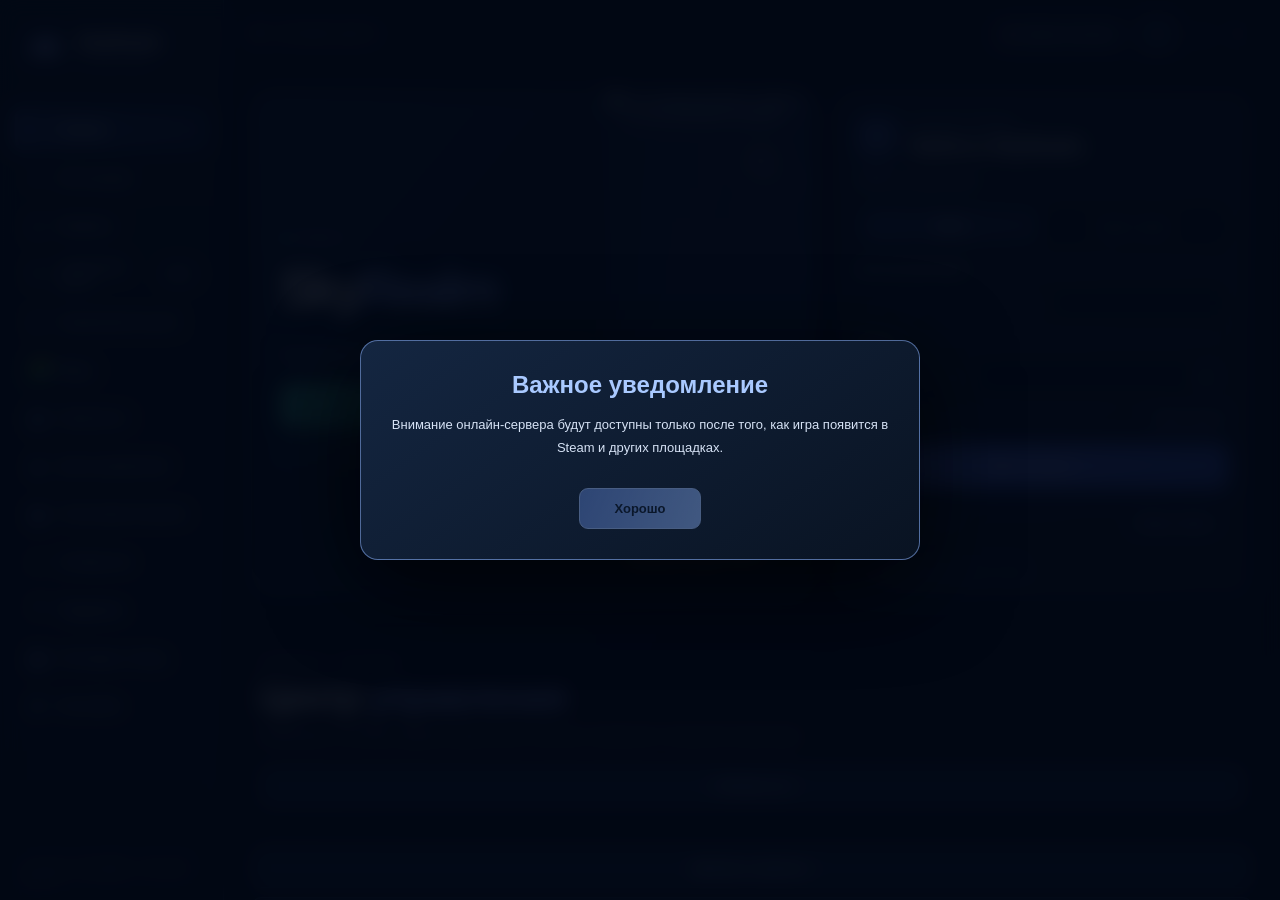
==== index.html @ 3ba3a5d1 "Update launcher UI version to 1.2.73" ====
<!doctype html>
<html lang="ru">
<head>
  <meta charset="utf-8">
  <meta name="viewport" content="width=device-width,initial-scale=1">
  <meta name="theme-color" content="#071225">
  <meta name="description" content="SkyRealm Launcher — регистрация, профиль игрока и новости фэнтези-проекта.">
  <title>SkyRealm — игровой центр</title>
  <link rel="stylesheet" href="style.css">
  <link rel="stylesheet" href="launcher-enhancements.css">
<style>#registration-nav[hidden]{display:none!important}</style>
</head>
<body>
<div class="window">
  <aside class="sidebar">
    <button class="brand" type="button" data-page="home" aria-label="SkyRealm — главная">
      <span class="brand-mark"><svg viewBox="0 0 64 52" aria-hidden="true"><path d="M4 42 23 7l10 18L43 4l17 38-17-12-10 13-10-14z" fill="currentColor"/><path d="m22 38 11-16 10 15-10-6z" fill="#b7cbff"/></svg></span>
      <span class="brand-copy"><span class="brand-name">SkyRealm</span><span class="brand-sub">LAUNCHER</span></span>
    </button>

    <nav class="nav" aria-label="Главное меню">
      <button class="nav-item active" data-page="home"><span class="nav-ico">⌂</span><span>Главная</span></button>
      <button class="nav-item" data-page="registration" id="registration-nav"><span class="nav-ico">＋</span><span>Регистрация</span></button>
      <button class="nav-item" data-page="profile"><span class="nav-ico">♙</span><span>Профиль</span></button>
      <button class="nav-item" data-page="competitive"><span class="nav-ico">⚔</span><span>Соревновательный</span></button>

      <button class="nav-item" data-page="mods"><span class="nav-ico">🧩</span><span>Моды</span></button>
      <button class="nav-item" data-page="community"><span class="nav-ico">♧</span><span>Сообщество</span></button>
      <button class="nav-item" data-page="support"><span class="nav-ico">?</span><span>Поддержка</span></button>
      <button class="nav-item" data-page="calendar"><span class="nav-ico">▦</span><span>Календарь наград</span></button>
      <button class="nav-item" data-page="settings"><span class="nav-ico">⚙</span><span>Настройки</span></button>
    </nav>

    <div class="sidebar-spacer"></div>
    <div class="side-version">SKYREALM <b>v1.2.73</b></div>
  </aside>

  <main class="main">
    <header class="topbar">
      <div class="crumb"><span class="crumb-mark">✦</span><span id="crumb-label">ИГРОВОЙ ЦЕНТР</span></div>
      <div class="top-actions">
        <a class="top-status" id="cloud-status-pill" href="https://jaaguprbfrzrcwuusher.supabase.co/functions/v1/skyrealm-auth?route=%2Fhealth" target="_blank" rel="noreferrer" title="Открыть проверку облачного сервера">
          <span class="status-dot status-checking" id="top-status-dot"></span><span id="top-status-label">Подключение…</span>
        </a>
        <button class="window-btn" id="minimize" title="Свернуть" aria-label="Свернуть">—</button>
        <button class="window-btn close" id="close" title="Закрыть" aria-label="Закрыть">×</button>
      </div>
    </header>

    <section class="page active" id="page-home">
      <section class="home-player-strip panel" id="home-player-strip" hidden><div class="home-player-avatar" id="home-player-avatar">✦</div><div class="home-player-identity"><small>ИГРОК SKYREALM</small><b id="home-player-name">Игрок</b></div><div class="home-player-time"><small>ВРЕМЯ В ИГРЕ</small><b id="home-player-playtime">0 ч</b></div><button class="home-player-open" type="button" data-page="profile">Профиль <span>→</span></button></section>

      <section class="home-top-grid">
        <article class="hero panel">
          <div class="hero-copy-panel">
            <div class="hero-kicker"><span class="live-dot"></span> SKYREALM</div>
            <div class="hero-title">Sky<span>Realm</span></div>
            
            <p class="hero-copy">Исследуй мир, строй поселения и сражайся с боссами.</p>
            
            <div class="hero-buttons">
              <button class="primary-btn play-button" id="play-game" type="button"><span class="play-button-icon">▶</span> Играть <span>→</span></button>
            </div>
            <div class="play-note" id="play-note"><span class="play-lock">◈</span> Файлы игры установятся автоматически при первом запуске.</div>
          </div>
          <div class="hero-art" aria-label="Пейзаж мира SkyRealm">
            <img src="realm.jpg" alt="Фэнтезийная долина, замок и путешественник на закате">
            <div class="art-vignette"></div>
            <div class="art-caption"><span class="art-caption-label">МИР 01</span><b>Первый рассвет</b><small>THE FIRST DAWN</small></div>
            <div class="art-orb orb-one"></div><div class="art-orb orb-two"></div>
          </div>
        </article>

        <article class="panel auth-panel" id="auth-panel">
          <div class="auth-panel-top">
            <div class="auth-icon"><svg viewBox="0 0 24 24" aria-hidden="true"><path d="M12 2.8 20 6v5.1c0 5-3.4 8.1-8 10.1-4.6-2-8-5.1-8-10.1V6z"/><path d="m8.5 12 2.2 2.2 4.8-5"/></svg></div>
            <div><div class="section-kicker">АККАУНТ ИГРОКА</div><h2 id="auth-title">Войти в SkyRealm</h2></div>
          </div>
          <p class="auth-intro" id="auth-intro">Войди или создай аккаунт.</p>
          <div class="auth-tabs" role="tablist" aria-label="Вход и регистрация">
            <button class="auth-tab active" data-auth="login" type="button" role="tab" aria-selected="true">Войти</button>
            <button class="auth-tab" data-auth="register" type="button" role="tab" aria-selected="false">Создать аккаунт</button>
          </div>

          <form id="auth-form" autocomplete="on">
            <label class="field-label" for="username" id="username-label">Почта или имя игрока</label>
            <div class="field-wrap"><span class="field-icon" aria-hidden="true">♙</span><input id="username" name="username" placeholder="Введите почту или логин" autocomplete="username" minlength="3" maxlength="254" required></div>

            <div id="email-field" class="hidden-field">
              <label class="field-label" for="email">Электронная почта</label>
              <div class="field-wrap"><span class="field-icon" aria-hidden="true">✉</span><input id="email" type="email" name="email" placeholder="name@example.com" autocomplete="email" maxlength="254"></div>
              <p class="field-hint">На эту почту придёт код подтверждения.</p>
            </div>

            <label class="field-label" for="password">Пароль</label>
            <div class="field-wrap"><span class="field-icon" aria-hidden="true">▣</span><input id="password" type="password" name="password" placeholder="Не менее 8 символов" autocomplete="current-password" minlength="8" maxlength="128" required><button class="show-pass" type="button" id="show-password" aria-label="Показать или скрыть пароль" title="Показать или скрыть пароль">◉</button></div>
            <div class="auth-options"><label class="check-wrap"><input type="checkbox" id="remember" checked><span class="check-custom"></span>Оставаться в системе</label><button class="text-btn" type="button" id="forgot">Забыли пароль?</button></div>
            <button class="primary-btn submit-btn" id="submit-auth" type="submit">Войти в аккаунт <span>→</span></button>
            <div class="auth-switch-hint" id="auth-switch-hint"><span>Впервые в SkyRealm?</span><button type="button" id="switch-auth">Создать аккаунт <span>→</span></button></div>
            <p class="auth-message" id="auth-message" role="status" aria-live="polite"></p>
          </form>

          <div class="verification-view" id="verification-view" hidden>
            <div class="verify-illustration">✉</div>
            <div class="section-kicker">ПОСЛЕДНИЙ ШАГ</div>
            <h3>Подтверди почту</h3>
            <p class="verify-copy" id="verification-description">Введи полный код из письма (сейчас 8 цифр).</p>
            <form id="verify-form" autocomplete="off">
              <label class="field-label" for="verification-code">Код подтверждения</label>
              <div class="field-wrap"><span class="field-icon" aria-hidden="true">⌁</span><input id="verification-code" name="code" type="text" inputmode="numeric" autocomplete="one-time-code" pattern="[0-9]{6,10}" minlength="6" maxlength="10" placeholder="12345678" required></div>
              <button class="primary-btn submit-btn verify-submit" type="submit">Подтвердить почту <span>→</span></button>
            </form>
            <button class="secondary-btn verify-resend" id="resend-code" type="button">Отправить код повторно</button>
            <button class="text-btn verify-back" id="back-to-register" type="button">← Назад к регистрации</button>
            <p class="auth-message" id="verification-message" role="status" aria-live="polite"></p>
          </div>

          <div class="profile-view" id="profile-view" hidden>
            <div class="profile-avatar">✦</div>
            <div class="section-kicker">ПРОФИЛЬ SKYREALM</div>
            <h3 id="profile-name">Игрок</h3>
            <p id="profile-email" class="verify-copy"></p>
            <div class="verified-badge"><span>✓</span> Почта подтверждена</div>
            <p class="profile-note">Твой аккаунт готов к будущим игровым приключениям.</p>
            <div class="profile-editor">
              <label class="field-label" for="profile-display-name">Отображаемое имя</label>
              <input id="profile-display-name" maxlength="24" placeholder="Имя игрока">
              <label class="field-label" for="profile-avatar">Аватар</label>
              <select id="profile-avatar"><option value="wanderer">Путник</option><option value="warrior">Воин</option><option value="mage">Маг</option><option value="ranger">Следопыт</option><option value="miner">Шахтёр</option><option value="farmer">Фермер</option></select>
              <label class="field-label" for="profile-bio">О себе</label>
              <textarea id="profile-bio" maxlength="160" rows="2" placeholder="Расскажи о себе (до 160 символов)"></textarea>
              <button class="secondary-btn" id="save-profile" type="button">Сохранить профиль</button>
              <p id="profile-save-message" class="auth-message" role="status"></p>
            </div>
            <div class="profile-stat-grid">
              <div><small>Уровень</small><b id="profile-level">1</b></div>
              <div><small>Опыт</small><b id="profile-xp">0</b></div>
              <div><small>В игре</small><b id="profile-playtime">0 ч</b></div>
              <div><small>Класс</small><b id="profile-class">Обычный</b></div>
            </div>
            <button class="secondary-btn" id="logout" type="button">Выйти из аккаунта</button>
          </div>
          <div class="verification-view" id="reset-password-view" hidden>
            <div class="verify-illustration">🔐</div>
            <div class="section-kicker">ВОССТАНОВЛЕНИЕ АККАУНТА</div>
            <h3>Придумай новый пароль</h3>
            <p class="verify-copy">Ссылка действительна ограниченное время. Не передавай её другим людям.</p>
            <form id="reset-password-form" autocomplete="on">
              <div id="reset-code-fields" hidden>
                <label class="field-label" for="reset-email">Электронная почта</label>
                <div class="field-wrap"><span class="field-icon" aria-hidden="true">✉</span><input id="reset-email" type="email" autocomplete="email" maxlength="254" placeholder="name@example.com"></div>
                <label class="field-label" for="reset-code">Код восстановления из письма</label>
                <div class="field-wrap"><span class="field-icon" aria-hidden="true">⌁</span><input id="reset-code" inputmode="numeric" autocomplete="one-time-code" pattern="[0-9]{6,10}" minlength="6" maxlength="10" placeholder="12345678"></div>
              </div>
              <label class="field-label" for="reset-password">Новый пароль</label>
              <div class="field-wrap"><span class="field-icon" aria-hidden="true">▣</span><input id="reset-password" name="new-password" type="password" autocomplete="new-password" minlength="8" maxlength="128" placeholder="Не менее 8 символов" required></div>
              <label class="field-label" for="reset-password-confirm">Повтори новый пароль</label>
              <div class="field-wrap"><span class="field-icon" aria-hidden="true">▣</span><input id="reset-password-confirm" name="confirm-password" type="password" autocomplete="new-password" minlength="8" maxlength="128" placeholder="Повтори пароль" required></div>
              <button class="primary-btn submit-btn" type="submit">Сохранить новый пароль <span>→</span></button>
            </form>
            <p class="auth-message" id="reset-password-message" role="status" aria-live="polite"></p>
            <button class="text-btn" id="cancel-password-reset" type="button">Вернуться ко входу</button>
          </div>
          <div class="auth-foot" id="auth-foot"><span class="shield">⬡</span> Не передавай пароль и код подтверждения другим людям.</div>
        </article>
      </section>
    </section>

        <section class="page inner-page" id="page-mods">
      <div class="page-heading"><div class="section-kicker">SKYREALM · МАСТЕРСКАЯ</div><h1>Каталог <span>модов</span></h1><p>41 встроенный мод SkyRealm и мастерская пользовательских скриптов. Нажми «Добавить в игру» — лаунчер запустит игру и откроет каталог на выбранном моде.</p></div>
      <div class="mods-launcher-note panel"><div class="mods-launcher-note-icon">🧩</div><div><b>41 встроенный мод готовы</b><p>Моды уже входят в игру. Отдельно скачивать архивы не нужно: лаунчер проверит и обновит игровые файлы перед запуском. Установка не меняет миры и сохранения.</p></div><button class="primary-btn" id="open-full-mod-catalog" type="button">Открыть каталог в игре →</button></div>
      <div class="mods-launcher-community panel"><div><b>Хочешь стать автором?</b><p>Напиши собственный мод на JavaScript или Python, проверь его и сохрани локально. Скрипт можно экспортировать в файл.</p></div><button class="primary-btn" id="create-own-mod" type="button">＋ Создать свой мод</button></div>
      <div class="launcher-mod-grid">
        <article class="launcher-mod-card"><div class="launcher-mod-icon">🧭</div><div class="launcher-mod-meta">ИССЛЕДОВАНИЕ · v1.0.0</div><h2>Око картографа</h2><p>Открывает больше территории вокруг персонажа на мини-карте.</p><small>Радиус открытия карты: с 3 до 5 блоков.</small><button class="secondary-btn" data-install-mod="cartographer" type="button">Добавить в игру →</button></article>
        <article class="launcher-mod-card"><div class="launcher-mod-icon">🎣</div><div class="launcher-mod-meta">РЕСУРСЫ · v1.0.0</div><h2>Мастер рыбалки</h2><p>Помогает быстрее ловить рыбу и повышает шанс редкой находки.</p><small>Быстрее поклёвка, больше шанс жемчуга и второй рыбы.</small><button class="secondary-btn" data-install-mod="angler" type="button">Добавить в игру →</button></article>
        <article class="launcher-mod-card"><div class="launcher-mod-icon">🌱</div><div class="launcher-mod-meta">ФЕРМЕРСТВО · v1.0.0</div><h2>Зелёный палец</h2><p>Ускоряет рост всех посаженных культур на грядках.</p><small>Рост урожая быстрее на 35%.</small><button class="secondary-btn" data-install-mod="green_thumb" type="button">Добавить в игру →</button></article>
        <article class="launcher-mod-card"><div class="launcher-mod-icon">⛏️</div><div class="launcher-mod-meta">ДОБЫЧА · v1.0.0</div><h2>Удача шахтёра</h2><p>Повышает шанс получить дополнительную единицу добытой руды.</p><small>Дополнительная руда выпадает чаще.</small><button class="secondary-btn" data-install-mod="miners_luck" type="button">Добавить в игру →</button></article>
        <article class="launcher-mod-card"><div class="launcher-mod-icon">🥫</div><div class="launcher-mod-meta">ВЫЖИВАНИЕ · v1.0.0</div><h2>Запасливый путешественник</h2><p>Учит героя экономнее расходовать запасы еды.</p><small>Голод уменьшается раз в 12 минут вместо 10.</small><button class="secondary-btn" data-install-mod="survivalist" type="button">Добавить в игру →</button></article>
        <article class="launcher-mod-card"><div class="launcher-mod-icon">🌟</div><div class="launcher-mod-meta">РАЗВИТИЕ · v1.0.0</div><h2>Путь мастера</h2><p>Открывает 13 веток развития персонажа с 10 уровнями в каждой.</p><small>До 130 улучшений и семь дополнительных специализаций.</small><button class="secondary-btn" data-install-mod="skill_expansion" type="button">Добавить в игру →</button></article>
        <article class="launcher-mod-card"><div class="launcher-mod-icon">☠️</div><div class="launcher-mod-meta">СЛОЖНОСТЬ · v1.0.0</div><h2>Жестокий мир</h2><p>Усиливает обычных монстров, ночные нападения и расход голода.</p><small>Враги крепче, быстрее и наносят больше урона.</small><button class="secondary-btn" data-install-mod="brutal_world" type="button">Добавить в игру →</button></article>
        <article class="launcher-mod-card"><div class="launcher-mod-icon">🌑</div><div class="launcher-mod-meta">СЛОЖНОСТЬ · v1.0.0</div><h2>Вечная кровавая луна</h2><p>Учащает ночные волны и повышает вероятность появления взрывных врагов.</p><small>Ночи опаснее, добыча с врагов скуднее.</small><button class="secondary-btn" data-install-mod="blood_moon" type="button">Добавить в игру →</button></article>
        <article class="launcher-mod-card"><div class="launcher-mod-icon">🗝️</div><div class="launcher-mod-meta">ИССЛЕДОВАНИЕ · v1.0.0</div><h2>Затерянные подземелья</h2><p>Расширяет Древние руины: хранители сильнее, а награды за комнаты богаче.</p><small>Бонус к урону в руинах и дополнительная добыча.</small><button class="secondary-btn" data-install-mod="lost_dungeons" type="button">Добавить в игру →</button></article>
        <article class="launcher-mod-card"><div class="launcher-mod-icon">☁️</div><div class="launcher-mod-meta">ИССЛЕДОВАНИЕ · v1.0.0</div><h2>Небесные острова</h2><p>Дарует ветровое благословение для путешествий по открытым областям.</p><small>Скорость передвижения вне помещений +12%.</small><button class="secondary-btn" data-install-mod="sky_islands" type="button">Добавить в игру →</button></article>
        <article class="launcher-mod-card"><div class="launcher-mod-icon">🏛️</div><div class="launcher-mod-meta">ИССЛЕДОВАНИЕ · v1.0.0</div><h2>Древние цивилизации</h2><p>Древние тайники становятся ценнее: находки из сундуков содержат больше золота.</p><small>На 25% больше золота из обычных сундуков.</small><button class="secondary-btn" data-install-mod="ancient_civs" type="button">Добавить в игру →</button></article>
        <article class="launcher-mod-card"><div class="launcher-mod-icon">🐚</div><div class="launcher-mod-meta">ИССЛЕДОВАНИЕ · v1.0.0</div><h2>Тайны океана</h2><p>Улучшает морские находки и рыбалку: больше шансов получить жемчуг и дополнительную рыбу.</p><small>Рыбалка быстрее, шанс жемчуга и двойного улова выше.</small><button class="secondary-btn" data-install-mod="ocean_depths" type="button">Добавить в игру →</button></article>
        <article class="launcher-mod-card"><div class="launcher-mod-icon">🐉</div><div class="launcher-mod-meta">БОССЫ · v1.0.0</div><h2>Повелители стихий</h2><p>Стихийные боссы дают дополнительную редкую награду после победы.</p><small>Дополнительные 50 золота и 2 кристалла за стихийного босса.</small><button class="secondary-btn" data-install-mod="elemental_lords" type="button">Добавить в игру →</button></article>
        <article class="launcher-mod-card"><div class="launcher-mod-icon">⚔️</div><div class="launcher-mod-meta">СНАРЯЖЕНИЕ · v1.0.0</div><h2>Легендарное снаряжение</h2><p>Оружие раскрывает скрытый потенциал и наносит больше урона.</p><small>Урон оружия +18%.</small><button class="secondary-btn" data-install-mod="legendary_gear" type="button">Добавить в игру →</button></article>
        <article class="launcher-mod-card"><div class="launcher-mod-icon">🎯</div><div class="launcher-mod-meta">ПРИКЛЮЧЕНИЯ · v1.0.0</div><h2>Охотники за головами</h2><p>За каждого побеждённого монстра выдаётся денежная награда и дополнительный опыт.</p><small>За убийство монстра: 1–4 золота и +20% опыта.</small><button class="secondary-btn" data-install-mod="bounty_hunter" type="button">Добавить в игру →</button></article>
        <article class="launcher-mod-card"><div class="launcher-mod-icon">🏟️</div><div class="launcher-mod-meta">БИТВЫ · v1.0.0</div><h2>Арена выживания</h2><p>Ночные волны становятся опаснее: враги появляются чаще и приходят большими группами.</p><small>Ночные волны чаще, лимит монстров +3.</small><button class="secondary-btn" data-install-mod="arena_survival" type="button">Добавить в игру →</button></article>
        <article class="launcher-mod-card"><div class="launcher-mod-icon">🏘️</div><div class="launcher-mod-meta">СТРОИТЕЛЬСТВО · v1.0.0</div><h2>Развитие поселений</h2><p>Улучшает награды за поручения жителей и помогает быстрее развивать деревни.</p><small>Награды за задания жителей +20%.</small><button class="secondary-btn" data-install-mod="settlement_builder" type="button">Добавить в игру →</button></article>
        <article class="launcher-mod-card"><div class="launcher-mod-icon">🏰</div><div class="launcher-mod-meta">СТРОИТЕЛЬСТВО · v1.0.0</div><h2>Архитектор</h2><p>Улучшает домашнюю инфраструктуру и восстановление героя в собственном доме.</p><small>Домашнее восстановление здоровья +50%.</small><button class="secondary-btn" data-install-mod="architect" type="button">Добавить в игру →</button></article>
        <article class="launcher-mod-card"><div class="launcher-mod-icon">🐺</div><div class="launcher-mod-meta">СПУТНИКИ · v1.0.0</div><h2>Верные спутники</h2><p>Усиливает приручённых животных: спутник наносит больше урона и лучше переносит битвы.</p><small>Урон спутника +50%.</small><button class="secondary-btn" data-install-mod="beast_companions" type="button">Добавить в игру →</button></article>
        <article class="launcher-mod-card"><div class="launcher-mod-icon">🐫</div><div class="launcher-mod-meta">ЭКОНОМИКА · v1.0.0</div><h2>Торговые караваны</h2><p>Торговцы предлагают скидки на покупки; учитываются репутация и торговая выгода.</p><small>Скидка 10% на покупки у торговцев.</small><button class="secondary-btn" data-install-mod="trade_caravans" type="button">Добавить в игру →</button></article>
        <article class="launcher-mod-card"><div class="launcher-mod-icon">📚</div><div class="launcher-mod-meta">МАГИЯ · v1.0.0</div><h2>Магическая академия</h2><p>Открывает обучение магическим школам и снижает стоимость заклинаний.</p><small>Стоимость заклинаний −20%.</small><button class="secondary-btn" data-install-mod="magic_academy" type="button">Добавить в игру →</button></article>
        <article class="launcher-mod-card"><div class="launcher-mod-icon">⚙️</div><div class="launcher-mod-meta">ТЕХНОЛОГИИ · v1.0.0</div><h2>Инженерный мир</h2><p>Инженерные знания помогают экономить материалы при создании печей.</p><small>Для создания печи нужно меньше камня и древесины.</small><button class="secondary-btn" data-install-mod="engineer_world" type="button">Добавить в игру →</button></article>
        <article class="launcher-mod-card"><div class="launcher-mod-icon">🏦</div><div class="launcher-mod-meta">ЭКОНОМИКА · v1.0.0</div><h2>Банковская система</h2><p>Накопительный счёт начисляет проценты от золота при наступлении нового игрового дня.</p><small>1% процентов от кошелька при каждом рассвете.</small><button class="secondary-btn" data-install-mod="banking" type="button">Добавить в игру →</button></article>
        <article class="launcher-mod-card"><div class="launcher-mod-icon">🌀</div><div class="launcher-mod-meta">НОВЫЕ МИРЫ · v1.0.0</div><h2>Параллельные измерения</h2><p>Межпространственные разломы иногда оставляют редкие кристаллы во время рассвета.</p><small>35% шанс получить межпространственный кристалл на рассвете.</small><button class="secondary-btn" data-install-mod="parallel_dimensions" type="button">Добавить в игру →</button></article>
        <article class="launcher-mod-card"><div class="launcher-mod-icon">🔮</div><div class="launcher-mod-meta">МАГИЯ · v1.0.0</div><h2>Полноценная магия</h2><p>Добавляет ману и четыре заклинания: Огненный шар, Ледяная буря, Цепная молния и Исцеляющий свет.</p><small>F — сменить заклинание · G — применить. Мана восстанавливается автоматически.</small><button class="secondary-btn" data-install-mod="full_magic" type="button">Добавить в игру →</button></article>
        <article class="launcher-mod-card"><div class="launcher-mod-icon">👟</div><div class="launcher-mod-meta">ПЕРЕДВИЖЕНИЕ · v1.0.0</div><h2>Сапоги ветра</h2><p>Дают герою небольшой бонус к скорости передвижения.</p><small>Бонус скорости +10%.</small><button class="secondary-btn" data-install-mod="swift_steps" type="button">Добавить в игру →</button></article>
        <article class="launcher-mod-card"><div class="launcher-mod-icon">🛡️</div><div class="launcher-mod-meta">ЗАЩИТА · v1.0.0</div><h2>Клятва стража</h2><p>Укрепляют героя против ударов монстров, ловушек и боссов.</p><small>Снижение получаемого урона +8 п.п.</small><button class="secondary-btn" data-install-mod="guardian_oath" type="button">Добавить в игру →</button></article>
        <article class="launcher-mod-card"><div class="launcher-mod-icon">🌿</div><div class="launcher-mod-meta">ЛЕЧЕНИЕ · v1.0.0</div><h2>Травник</h2><p>Усиливает лечебные смеси и бинты.</p><small>Зелья и бинты восстанавливают больше здоровья.</small><button class="secondary-btn" data-install-mod="herbalist" type="button">Добавить в игру →</button></article>
        <article class="launcher-mod-card"><div class="launcher-mod-icon">💧</div><div class="launcher-mod-meta">ВЫНОСЛИВОСТЬ · v1.0.0</div><h2>Глубокий запас сил</h2><p>Ускоряет восстановление выносливости после активных действий.</p><small>Восстановление выносливости +30%.</small><button class="secondary-btn" data-install-mod="deep_reserves" type="button">Добавить в игру →</button></article>
        <article class="launcher-mod-card"><div class="launcher-mod-icon">💠</div><div class="launcher-mod-meta">СОКРОВИЩА · v1.0.0</div><h2>Охотник за сокровищами</h2><p>Повышает шанс найти дополнительный кристалл в сундуках.</p><small>30% шанс дополнительного кристалла.</small><button class="secondary-btn" data-install-mod="treasure_hunter" type="button">Добавить в игру →</button></article>
        <article class="launcher-mod-card"><div class="launcher-mod-icon">🦴</div><div class="launcher-mod-meta">ДОБЫЧА · v1.0.0</div><h2>Собиратель трофеев</h2><p>Иногда приносит дополнительную награду после победы над обычным монстром.</p><small>25% шанс дополнительного трофея.</small><button class="secondary-btn" data-install-mod="scavenger" type="button">Добавить в игру →</button></article>
        <article class="launcher-mod-card"><div class="launcher-mod-icon">🎯</div><div class="launcher-mod-meta">СНАРЯЖЕНИЕ · v1.0.0</div><h2>Меткий копейщик</h2><p>Улучшает точность и силу молниеносного копья.</p><small>Урон копья +20%.</small><button class="secondary-btn" data-install-mod="marksman" type="button">Добавить в игру →</button></article>
        <article class="launcher-mod-card"><div class="launcher-mod-icon">🛏️</div><div class="launcher-mod-meta">ВОССТАНОВЛЕНИЕ · v1.0.0</div><h2>Уютный привал</h2><p>Ускоряет восстановление здоровья героя дома.</p><small>Домашнее восстановление +30%.</small><button class="secondary-btn" data-install-mod="restful_camp" type="button">Добавить в игру →</button></article>
        <article class="launcher-mod-card"><div class="launcher-mod-icon">💰</div><div class="launcher-mod-meta">ЭКОНОМИКА · v1.0.0</div><h2>Гильдия торговцев</h2><p>Повышает выручку от продажи товаров жителям.</p><small>Выручка от продажи +10%.</small><button class="secondary-btn" data-install-mod="merchant_guild" type="button">Добавить в игру →</button></article>
        <article class="launcher-mod-card"><div class="launcher-mod-icon">📖</div><div class="launcher-mod-meta">РАЗВИТИЕ · v1.0.0</div><h2>Учёный летописец</h2><p>Помогает быстрее получать опыт за исследование и задания.</p><small>Получаемый опыт +12%.</small><button class="secondary-btn" data-install-mod="scholar" type="button">Добавить в игру →</button></article>
        <article class="launcher-mod-card"><div class="launcher-mod-icon">🌲</div><div class="launcher-mod-meta">ПРОФЕССИИ · v1.0.0</div><h2>Гильдия лесорубов</h2><p>Профессиональная подготовка помогает получать больше древесины.</p><small>Дополнительно +2 древесины за дерево.</small><button class="secondary-btn" data-install-mod="forest_guild" type="button">Добавить в игру →</button></article>
        <article class="launcher-mod-card"><div class="launcher-mod-icon">🌾</div><div class="launcher-mod-meta">ФЕРМЕРСТВО · v1.0.0</div><h2>Севооборот</h2><p>Повышает отдачу от посаженных культур.</p><small>Урожайность +15%.</small><button class="secondary-btn" data-install-mod="crop_rotation" type="button">Добавить в игру →</button></article>
        <article class="launcher-mod-card"><div class="launcher-mod-icon">🛠️</div><div class="launcher-mod-meta">КРАФТ · v1.0.0</div><h2>Гильдия ремесленников</h2><p>Снижает расход материалов при создании предметов.</p><small>Стоимость рецептов −10%.</small><button class="secondary-btn" data-install-mod="artisan_guild" type="button">Добавить в игру →</button></article>
        <article class="launcher-mod-card"><div class="launcher-mod-icon">💎</div><div class="launcher-mod-meta">ШАХТЫ · v1.0.0</div><h2>Геологический сканер</h2><p>Помогает находить редкие жилы и дополнительную руду.</p><small>Шанс редкой и дополнительной руды выше.</small><button class="secondary-btn" data-install-mod="geology_scanner" type="button">Добавить в игру →</button></article>
        <article class="launcher-mod-card"><div class="launcher-mod-icon">🍲</div><div class="launcher-mod-meta">КУЛИНАРИЯ · v1.0.0</div><h2>Походная кухня</h2><p>Улучшает сытность приготовленной еды.</p><small>Жареное мясо восстанавливает ещё +5 голода.</small><button class="secondary-btn" data-install-mod="camp_kitchen" type="button">Добавить в игру →</button></article>
        <article class="launcher-mod-card"><div class="launcher-mod-icon">⚡</div><div class="launcher-mod-meta">ТЕХНОЛОГИИ · v1.0.0</div><h2>Энергетический резонанс</h2><p>Улучшает выработку энергии и работу топлива генераторов.</p><small>Эффективность энергии +20%.</small><button class="secondary-btn" data-install-mod="power_surge" type="button">Добавить в игру →</button></article>
      </div>
      <div class="mods-launcher-community panel"><div><b>Моды игроков</b><p>Загружай свои проверенные ZIP-релизы в общий каталог SkyRealm и скачивай работы других авторов. Публикация доступна после входа в аккаунт.</p></div><button class="secondary-btn" id="community-mods-refresh" type="button">Обновить каталог ↻</button></div>
      <section class="community-mods-panel panel" id="community-mods-panel">
        <div class="community-mods-heading"><div><div class="section-kicker">SKYREALM · СООБЩЕСТВО</div><h2>Общий каталог модов</h2><p>Моды доступны всем игрокам. Архивы проверяются перед публикацией; скачанный мод сначала распакуй и проверь в Studio.</p></div><span class="community-mods-count" id="community-mods-count">Загружаем…</span></div>
        <div class="community-mods-toolbar"><input id="community-mods-search" type="search" placeholder="Найти мод по названию…" maxlength="80"><select id="community-mods-category"><option value="">Все категории</option><option value="adventure">Приключения</option><option value="building">Строительство</option><option value="combat">Битвы</option><option value="interface">Интерфейс</option><option value="resources">Ресурсы</option><option value="other">Другое</option></select></div>
        <div class="community-mods-grid" id="community-mods-grid"><div class="community-mods-empty">Подключаемся к каталогу…</div></div>
        <form class="community-mods-upload" id="community-mods-upload">
          <div><b>Опубликовать свой мод</b><p>В Studio нажми «Экспорт проекта» и выбери ZIP. В архиве обязательно должны быть mod.json и главный файл скрипта.</p></div>
          <div class="community-mods-upload-row"><input id="community-mods-file" type="file" accept=".zip,application/zip" required><select id="community-mods-upload-category"><option value="other">Другое</option><option value="adventure">Приключения</option><option value="building">Строительство</option><option value="combat">Битвы</option><option value="interface">Интерфейс</option><option value="resources">Ресурсы</option></select><button class="primary-btn" id="community-mods-publish" type="submit">Опубликовать в общий каталог</button></div>
          <div class="community-mods-status" id="community-mods-status" role="status" aria-live="polite">Для публикации войди в аккаунт SkyRealm.</div>
        </form>
      </section>
    </section>

    <section class="page inner-page registration-page" id="page-registration">
      <div class="page-heading"><div class="section-kicker">АККАУНТ SKYREALM</div><h1>Регистрация и <span>вход</span></h1><p>Подключи существующий аккаунт или создай новый. Один аккаунт работает на ПК и телефоне.</p></div>
      <section class="panel" style="max-width:760px;margin:0 auto;padding:clamp(24px,5vw,42px);text-align:center">
        <div class="auth-icon" style="margin:0 auto 16px">✦</div>
        <h2 style="margin:0 0 10px">У вас есть аккаунт SkyRealm?</h2>
        <p style="color:var(--muted);line-height:1.6">Если уже регистрировались — войдите. Если аккаунта ещё нет — создайте его и подтвердите почту.</p>
        <div style="display:flex;justify-content:center;gap:12px;flex-wrap:wrap;margin-top:24px">
          <button class="primary-btn" id="registration-account-yes" type="button">Да, войти в аккаунт <span>→</span></button>
          <button class="secondary-btn" id="registration-account-no" type="button">Нет, создать аккаунт <span>＋</span></button>
        </div>
        <p class="auth-message" style="margin-top:18px">После успешного входа или подтверждения почты вкладка регистрации автоматически исчезнет.</p>
      </section>
    </section>

    <section class="page inner-page player-profile-page" id="page-profile"><div class="page-heading"><div class="section-kicker">ТВОЯ ИСТОРИЯ В SKYREALM</div><h1>Профиль <span>игрока</span></h1><p>Настрой имя и загрузи собственную аватарку. Изменения имени сохраняются в облачном аккаунте.</p></div><div class="player-profile-layout"><section class="player-profile-card panel"><div class="profile-preview-avatar" id="profile-page-avatar">✦</div><h2 id="profile-page-name">Игрок</h2><p id="profile-page-username">Профиль не загружен</p><label class="primary-btn profile-upload-btn" for="profile-avatar-file">Загрузить аватарку <span>↑</span></label><input id="profile-avatar-file" class="visually-hidden-file" type="file" accept="image/*"><button class="text-btn profile-avatar-remove" id="profile-avatar-remove" type="button">Убрать свою аватарку</button><p class="profile-upload-hint">Поддерживаются PNG, JPG, WEBP и другие изображения. Картинка автоматически уменьшается для быстрой загрузки.</p><p id="profile-avatar-message" class="auth-message" role="status"></p></section><section class="player-profile-details panel"><div class="section-kicker">ЛИЧНЫЕ ДАННЫЕ</div><label class="field-label" for="profile-page-display-name">Отображаемый ник</label><input id="profile-page-display-name" class="profile-page-input" maxlength="24" placeholder="Имя игрока"><label class="field-label" for="profile-page-bio">О себе</label><textarea id="profile-page-bio" class="profile-page-input" maxlength="160" rows="3" placeholder="Расскажи о себе"></textarea><div class="profile-page-stats"><div><small>Уровень</small><b id="profile-page-level">1</b></div><div><small>Опыт</small><b id="profile-page-xp">0</b></div><div><small>Время в игре</small><b id="profile-page-playtime">0 ч</b></div><div><small>Класс</small><b id="profile-page-class">Обычный</b></div></div><button class="primary-btn" id="save-player-profile" type="button">Сохранить изменения <span>→</span></button><p id="profile-page-message" class="auth-message" role="status"></p><button class="secondary-btn profile-logout" id="profile-page-logout" type="button">Выйти из аккаунта</button></section></div></section>
    <section class="page inner-page competitive-page" id="page-competitive">
      <div class="page-heading"><div class="section-kicker">ОТДЕЛЬНАЯ ВСЕЛЕННАЯ · PRIME LAUNCHER</div><h1>Соревновательный <span>режим</span></h1><p>Самостоятельный мир для будущих рейтинговых матчей, арен и сезонных соревнований. Он не связан с обычной игрой и её сохранениями.</p></div>
      <section class="competitive-hero panel">
        <div class="competitive-copy"><div class="competitive-live"><span></span> НОВЫЙ ИГРОВОЙ РЕЖИМ</div><h2>Твоя борьба за первое место начинается здесь</h2><p>Отдельный PrimeLauncher запускает собственную соревновательную сессию. Выбирай матчи 1×1, 2×2 или 3×3, рейтинг ELO либо тренировку против ботов. Онлайн-подбор пока отключён.</p><button class="primary-btn competitive-play" id="play-competitive" type="button"><span>↓</span> Скачать PrimeLauncher <b>↗</b></button><div class="competitive-launch-status" id="competitive-launch-status" role="status">Проверяем, установлен ли PrimeLauncher…</div></div>
        <div class="competitive-art"><div class="competitive-orbit orbit-a"></div><div class="competitive-orbit orbit-b"></div><div class="competitive-emblem">⚔</div><div class="competitive-art-label">PRIME<br><b>REALM</b></div></div>
      </section>
      <div class="competitive-feature-grid">
        <article class="competitive-feature panel"><span>▦</span><small>АРЕНА</small><b>190 × 190 блоков</b><p>Отдельная зелёная арена с текстурами земли и боевыми зонами.</p></article>
        <article class="competitive-feature panel"><span>♙</span><small>ПРОФИЛЬ</small><b>ELO и сохранения</b><p>Рейтинг, матчи, победы и история хранятся отдельно.</p></article>
        <article class="competitive-feature panel"><span>🏆</span><small>МАТЧИ</small><b>1×1 · 2×2 · 3×3</b><p>Рейтинговые матчи и тренировки против ботов.</p></article>
      </div>
      <div class="competitive-separation"><span>⬡</span><div><b>Полная изоляция от обычного SkyRealm</b><p>У режима отдельный исполняемый файл PrimeLauncher, отдельное окно, отдельный профиль WebView и отдельное хранилище мира.</p></div></div>
    </section>
    

<section class="page inner-page" id="page-community"><div class="page-heading"><div class="section-kicker">МЫ СОЗДАЁМ ЭТО ВМЕСТЕ</div><h1>Сообщество <span>SkyRealm</span></h1><p>Официальные страницы проекта для идей, ошибок и отслеживания обновлений.</p></div><div class="social-panel" id="social-panel">
  <div class="social-toolbar"><div><b>Игроки SkyRealm</b><small>Ищи друзей по игровому нику и управляй заявками.</small></div><label class="social-presence-control">Мой статус<select id="social-presence-select" aria-label="Мой статус"><option value="online">В сети</option><option value="away">Отошёл</option><option value="dnd">Не беспокоить</option></select></label><button class="secondary-btn" id="social-refresh" type="button">Обновить</button></div>
  <form id="social-search-form" class="social-search"><input id="social-search-input" minlength="3" maxlength="20" placeholder="Ник игрока" autocomplete="off"><button class="primary-btn" type="submit">Найти</button></form>
  <p id="social-message" class="auth-message" role="status"></p>
  <div class="social-columns"><section><h2>Результаты поиска</h2><div id="social-search-results" class="social-list"></div></section><section><h2>Друзья и заявки</h2><div id="social-friends-list" class="social-list"></div></section></div>
  <section class="social-invites"><div class="social-toolbar"><div><b>Приглашения в комнаты</b><small>Принимай приглашения друзей и заходи в их кооператив.</small></div><button class="secondary-btn" id="social-invites-refresh" type="button">Проверить</button></div><div id="social-invites-list" class="social-list"></div></section>
<section class="social-chat" id="social-chat" hidden><div class="social-toolbar"><div><b id="social-chat-title">Личные сообщения</b><small>Переписка доступна только подтверждённым друзьям.</small></div><button class="secondary-btn" id="social-chat-close" type="button">Закрыть чат</button></div><div id="social-chat-messages" class="social-chat-messages" aria-live="polite"></div><form id="social-chat-form" class="social-search"><input id="social-chat-input" maxlength="1000" placeholder="Напиши сообщение…" autocomplete="off"><button class="primary-btn" type="submit">Отправить</button></form></section>
<p class="social-footnote">Статус «в сети» обновляется по активности аккаунта. В карточке друга доступны чат и приглашение в активную комнату.</p>
</div><div class="community-grid"><article class="community-card"><div class="community-icon">⚒</div><h2>Сообщить об ошибке</h2><p>Опиши, что случилось, и приложи журнал или скриншот.</p><a class="community-link" href="https://github.com/kisia319-cell/SkyRealm-PC-Launcher/issues/new" target="_blank" rel="noreferrer">Создать обращение ↗</a></article><article class="community-card"><div class="community-icon">✧</div><h2>Предложить идею</h2><p>Расскажи, какие функции ты хочешь увидеть в игре или лаунчере.</p><a class="community-link" href="https://github.com/kisia319-cell/SkyRealm-PC-Launcher/issues/new" target="_blank" rel="noreferrer">Предложить функцию ↗</a></article><article class="community-card"><div class="community-icon">↗</div><h2>Обновления проекта</h2><p>Просматривай исходный код, коммиты и опубликованные сборки.</p><a class="community-link" href="https://github.com/kisia319-cell/SkyRealm-PC-Launcher/releases" target="_blank" rel="noreferrer">Все релизы ↗</a></article></div><a class="primary-btn news-register" href="https://github.com/kisia319-cell/SkyRealm-PC-Launcher" target="_blank" rel="noreferrer">Открыть репозиторий ↗</a></section>

<section class="page inner-page calendar-page" id="page-calendar">
  <div class="page-heading"><div><div class="section-kicker">SKYREALM · ЕЖЕДНЕВНЫЕ ПОДАРКИ</div><h1>Календарь <span>наград</span></h1><p>Заходи каждый день, забирай подарок и собирай серию входов. Календарь доступен прямо в лаунчере.</p></div></div>
  <section class="daily-rewards-panel">
    <div class="daily-rewards-top"><div><div class="section-kicker">ПОДАРОК КАЖДЫЙ ДЕНЬ</div><h2>Твои ежедневные награды</h2><p>Забирай жетоны лаунчера каждый день. За каждые 7 дней подряд начисляется +50 бонусных жетонов.</p></div><div class="daily-rewards-stats"><div><small>Баланс жетонов</small><b id="calendar-reward-balance">0</b></div><div><small>Дней подряд</small><b id="calendar-reward-streak">0</b></div></div></div>
    <div class="daily-reward-month-label" id="calendar-reward-month"></div>
    <div class="daily-reward-weekdays"><span>ПН</span><span>ВТ</span><span>СР</span><span>ЧТ</span><span>ПТ</span><span>СБ</span><span>ВС</span></div>
    <div class="daily-reward-grid" id="calendar-reward-days"></div>
    <div class="daily-rewards-claim-row"><div><b>Подарок за сегодняшний вход</b><p class="calendar-status" id="calendar-reward-status">Награда доступна один раз в сутки.</p></div><button class="primary-btn" id="calendar-claim-today" type="button">Забрать награду за сегодня</button></div>
  </section>
  <div class="page-heading calendar-events-heading"><div><div class="section-kicker">ТВОИ ПЛАНЫ</div><h2>События и игровые сессии</h2><p>Планируй испытания, встречи и личные события.</p></div></div>
  <div class="calendar-layout">
    <section class="calendar-panel"><div class="calendar-month-head"><button class="secondary-btn" id="calendar-prev" type="button">←</button><b id="calendar-month-label"></b><button class="secondary-btn" id="calendar-next" type="button">→</button></div><div class="calendar-weekdays"><span>Пн</span><span>Вт</span><span>Ср</span><span>Чт</span><span>Пт</span><span>Сб</span><span>Вс</span></div><div class="calendar-days" id="calendar-days"></div></section>
    <section class="calendar-panel"><h2>Добавить событие</h2><label class="calendar-field">Название<input id="calendar-event-title" maxlength="70" placeholder="Например, вечер кооператива"></label><label class="calendar-field">Дата<input id="calendar-event-date" type="date"></label><label class="calendar-field">Тип<select id="calendar-event-type"><option value="session">Игровая сессия</option><option value="challenge">Испытание</option><option value="update">Обновление</option><option value="community">Событие сообщества</option></select></label><button class="primary-btn" id="calendar-event-add" type="button">Добавить в календарь</button><p class="calendar-status" id="calendar-status" aria-live="polite"></p><div class="calendar-event-list" id="calendar-event-list"></div></section>
  </div>
</section>

<section class="page inner-page support-page" id="page-support">
  <div class="page-heading"><div><div class="section-kicker">SKYREALM · ПОМОЩЬ</div><h1>Центр <span>поддержки</span></h1><p>Свяжись со мной напрямую или отправь сообщение об ошибке. Контактные данные показаны прямо в этой вкладке.</p></div></div>
  <div class="support-grid">
    <article class="support-card"><b>Электронная почта</b><p>Для вопросов, сообщений об ошибках и предложений по SkyRealm.</p><a class="primary-btn" href="mailto:kisia319@gmail.com">Написать: kisia319@gmail.com</a></article>
    <article class="support-card"><b>Телефон</b><p>Контактный номер поддержки.</p><a class="secondary-btn" href="tel:+79962819878">Позвонить: +7 996 281 9878</a></article>
    <article class="support-card"><b>Сообщить об ошибке</b><p>Создай обращение на GitHub и приложи диагностический отчёт.</p><a class="secondary-btn" href="https://github.com/kisia319-cell/SkyRealm-PC-Launcher/issues/new" target="_blank" rel="noopener">Создать обращение ↗</a></article>
    <article class="support-card"><b>Обновления и инструкции</b><p>Исходный код проекта и последние версии лаунчера.</p><a class="secondary-btn" href="https://github.com/kisia319-cell/SkyRealm-PC-Launcher" target="_blank" rel="noopener">Репозиторий GitHub</a><a class="secondary-btn" href="https://github.com/kisia319-cell/SkyRealm-PC-Launcher/releases/latest" target="_blank" rel="noopener">Последний релиз</a></article>
  </div>
  <article class="support-card support-diagnostics"><b>Диагностический отчёт</b><p id="support-diagnostics-status">Отчёт содержит версии, состояние файлов и локальные показатели компьютера. Пароли и токены авторизации в него не включаются.</p><button class="primary-btn" id="support-copy-diagnostics" type="button">Скопировать отчёт</button></article>
</section>

<section class="page inner-page" id="page-settings"><div class="page-heading"><div class="section-kicker">ПОД ТЕБЯ</div><h1>Настройки <span>лаунчера</span></h1><p>Параметры интерфейса сохраняются на этом устройстве.</p></div><div class="settings-card"><div class="setting-row language-setting"><div><b id="language-title">Язык лаунчера</b><small id="language-subtitle">Выбери язык интерфейса. Доступны только два языка.</small></div><select id="language-select" aria-label="Язык лаунчера"><option value="ru">Русский</option><option value="en">English</option></select></div>
<div class="settings-subheading"><span class="settings-subheading-icon">▣</span><div><b id="game-display-title">Настройки игры</b><small id="game-display-subtitle">Эти параметры применяются к окну игры SkyRealm.</small></div></div>
<div class="setting-row"><div><b id="resolution-label">Разрешение экрана</b><small id="resolution-help">Формат и размер окна при запуске игры.</small></div><select id="screen-resolution-select" aria-label="Разрешение игры"><option value="1280x720">1280 × 720 · 16:9</option><option value="1600x900">1600 × 900 · 16:9</option><option value="1920x1080">1920 × 1080 · 16:9</option><option value="1280x960">1280 × 960 · 4:3</option><option value="1440x900">1440 × 900 · 16:10</option></select></div>
<div class="setting-row"><div><b id="window-mode-label">Режим окна</b><small id="window-mode-help">Выбери оконный режим или полный экран.</small></div><select id="window-mode-select" aria-label="Режим окна"><option value="windowed">Оконный</option><option value="fullscreen">Полноэкранный</option></select></div>
<div class="setting-row"><div><b id="quality-label">Качество графики</b><small id="quality-help">Меняет детализацию и нагрузку на компьютер.</small></div><select id="graphics-quality-select" aria-label="Качество графики"><option value="low">Низкое</option><option value="medium">Среднее</option><option value="high">Высокое</option></select></div>
<div class="setting-row install-folder-row"><div><b>Папка установки игры</b><small id="install-folder-path">По умолчанию: папка SkyRealm в AppData</small></div><div class="backup-actions"><button class="secondary-btn" id="select-install-folder" type="button">Выбрать папку</button><button class="secondary-btn" id="reset-install-folder" type="button">По умолчанию</button></div></div>
<div class="setting-row"><div><b>Ограничение FPS</b><small>Максимальная частота кадров игры.</small></div><select id="fps-limit-select" aria-label="Ограничение FPS"><option value="30">30 FPS</option><option value="60">60 FPS</option><option value="120">120 FPS</option><option value="144">144 FPS</option><option value="0">Без ограничений</option></select></div><div class="setting-row"><div><b>Вертикальная синхронизация (VSync)</b><small>Синхронизирует вывод кадров с экраном. При выключении используется низколатентный режим Canvas, если его поддерживает WebView.</small></div><label class="toggle"><input type="checkbox" id="vsync-toggle" checked><span></span></label></div>
<div class="settings-subheading"><span class="settings-subheading-icon">⌨</span><div><b>Управление</b><small>Переназначение клавиш движения и основных действий.</small></div></div>
<div class="setting-row"><div><b>Клавиши управления</b><small>Нажми на действие, затем выбери новую клавишу. Повторные назначения меняются местами.</small></div><button class="secondary-btn" id="reset-key-bindings" type="button">Сбросить</button></div>
<div class="key-bindings-grid" id="key-bindings-list"></div>
<div class="settings-subheading"><span class="settings-subheading-icon">♫</span><div><b>Звук и музыка</b><small>Отдельная громкость музыки и звуковых эффектов игры и лаунчера.</small></div></div>
<div class="setting-row"><div><b>Фоновая музыка лаунчера</b><small>Оригинальная спокойная мелодия в главном меню.</small></div><label class="toggle"><input type="checkbox" id="launcher-music-toggle"><span></span></label></div>
<div class="setting-row"><div><b>Громкость музыки</b><small>Громкость фоновой музыки и музыки игры.</small></div><input type="range" id="music-volume-range" min="0" max="100" step="5" value="35" aria-label="Громкость музыки"><output id="music-volume-value">35%</output></div>
<div class="setting-row"><div><b>Громкость звуков</b><small>Эффекты игры и звуки интерфейса лаунчера.</small></div><input type="range" id="sfx-volume-range" min="0" max="100" step="5" value="70" aria-label="Громкость звуков"><output id="sfx-volume-value">70%</output></div>
<div class="setting-row"><div><b>Звуки интерфейса</b><small>Короткий звук при нажатии кнопок лаунчера.</small></div><label class="toggle"><input type="checkbox" id="ui-sounds-toggle" checked><span></span></label></div>
<div class="settings-subheading"><span class="settings-subheading-icon">◐</span><div><b>Доступность и удобство</b><small>Масштаб текста, контрастность и анимации.</small></div></div>
<div class="setting-row"><div><b>Масштаб текста</b><small>Увеличивает элементы интерфейса лаунчера.</small></div><select id="launcher-scale-select" aria-label="Масштаб текста"><option value="85">85%</option><option value="100">100%</option><option value="115">115%</option><option value="130">130%</option></select></div>
<div class="setting-row"><div><b>Уменьшить анимации</b><small>Сокращает переходы и декоративные эффекты.</small></div><label class="toggle"><input type="checkbox" id="reduce-motion-toggle"><span></span></label></div>
<div class="setting-row"><div><b>Повышенная контрастность</b><small>Делает границы и текст заметнее.</small></div><label class="toggle"><input type="checkbox" id="high-contrast-toggle"><span></span></label></div>
<div class="setting-row"><div><b>Экономия ресурсов</b><small>Отключает часть декоративных фоновых эффектов.</small></div><label class="toggle"><input type="checkbox" id="performance-saver-toggle"><span></span></label></div>
<div class="settings-subheading"><span class="settings-subheading-icon">▣</span><div><b>Сохранения миров</b><small>Резервная копия локальных миров. Перед восстановлением закрой игру.</small></div></div>
<div class="setting-row"><div><b>Резервная копия миров</b><small>Создать архив или восстановить последний архив сохранений.</small></div><div class="backup-actions"><button class="secondary-btn" id="backup-worlds" type="button">Создать копию</button><button class="secondary-btn" id="restore-worlds" type="button">Восстановить</button></div></div>
<p id="backup-status" class="settings-note" role="status"></p>
<div class="settings-subheading"><span class="settings-subheading-icon">✦</span><div><b id="launcher-interface-title">Интерфейс лаунчера</b><small id="launcher-interface-subtitle">Внешний вид самого лаунчера.</small></div></div>
<div class="setting-row"><div><b id="effects-label">Эффекты интерфейса</b><small id="effects-help">Анимации и свечение панелей</small></div><label class="toggle"><input type="checkbox" id="effects-toggle" checked><span></span></label></div><div class="setting-row"><div><b id="compact-label">Компактный интерфейс</b><small id="compact-help">Уменьшить расстояния между элементами</small></div><label class="toggle"><input type="checkbox" id="compact-toggle"><span></span></label></div><div class="setting-row"><div><b id="greeting-label">Показывать приветствие</b><small id="greeting-help">Сообщение на главной странице</small></div><label class="toggle"><input type="checkbox" id="greeting-toggle" checked><span></span></label></div><div class="settings-subheading" id="staff-admin-heading" hidden><span class="settings-subheading-icon">♜</span><div><b>Администрирование аккаунта</b><small>Управление серверными ролями игроков. Доступ открывается только после проверки прав сервером.</small></div></div>
<section class="staff-admin-panel" id="staff-admin-panel" hidden aria-labelledby="staff-admin-heading">
  <div class="staff-admin-top">
    <div><div class="staff-admin-kicker">SKYREALM · STAFF ACCESS</div><h3>Привилегии игроков</h3><p id="staff-admin-account">Проверяем серверную роль…</p></div>
    <span class="staff-role-badge" id="staff-admin-role">АДМИНИСТРАТОР</span>
  </div>
  <div class="staff-admin-controls">
    <div><label for="staff-player-select">Игрок</label><select id="staff-player-select"><option value="">Загрузка списка…</option></select></div>
    <div class="staff-admin-grid">
      <div><label for="staff-role-select">Роль</label><select id="staff-role-select"><option value="moderator">Модератор</option><option value="admin">Администратор</option></select></div>
      <div><label for="staff-duration-select">Срок действия</label><select id="staff-duration-select"><option value="1d">1 день</option><option value="7d" selected>7 дней</option><option value="30d">30 дней</option><option value="permanent">Бессрочно</option></select></div>
    </div>
    <div class="staff-admin-actions">
      <button class="secondary-btn" id="staff-grant-role" type="button">Выдать роль</button>
      <button class="secondary-btn" id="staff-revoke-role" type="button">Снять роль</button>
      <button class="secondary-btn" id="staff-refresh-players" type="button">Обновить список</button>
    </div>
  </div>
  <div class="staff-admin-subheading">Игроки и текущие привилегии</div>
  <div class="staff-player-list" id="staff-player-list"><p>Игроки появятся после проверки серверного доступа.</p></div>
  <div class="staff-public-grants">
    <span><b>Открытая выдача ролей</b><small>Разрешить пользователям запрашивать или получать доступные роли. Изменение сохраняется на сервере и применяется только после подтверждения.</small></span>
    <label class="toggle" aria-label="Открытая выдача ролей"><input type="checkbox" id="staff-public-grants-toggle"><span></span></label>
  </div>
  <div class="staff-admin-status" id="staff-admin-status" role="status" aria-live="polite"></div>
</section>
<div class="settings-subheading"><span class="settings-subheading-icon">♜</span><div><b id="admin-tools-heading">Дополнительные возможности</b><small id="admin-tools-subheading">Настройка доступности инструментов администратора в игре.</small></div></div><div class="setting-row"><div><b id="admin-tools-label">Режим администратора</b><small id="admin-tools-help">Показывать кнопку админ-панели в главном меню игры. Изменение применяется при следующем запуске.</small></div><label class="toggle"><input type="checkbox" id="admin-tools-toggle"><span></span></label></div><div class="setting-row"><div><b id="moderator-tools-label">Режим модератора</b><small id="moderator-tools-help">Включить инструменты модератора в игре. Локальные баны не действуют на сетевых игроков.</small></div><label class="toggle"><input type="checkbox" id="moderator-tools-toggle"><span></span></label></div><div class="settings-note" id="settings-note">Настройки игры применяются при следующем запуске. В самой игре их также можно изменить через Esc → Настройки.</div><div class="diagnostics-actions"><button class="secondary-btn" id="check-game-files" type="button">Проверить файлы игры</button><button class="secondary-btn" id="open-game-folder" type="button">Открыть папку игры ↗</button><button class="secondary-btn" id="open-update-log" type="button">Открыть журнал обновлений ↗</button></div><div class="diagnostics-result" id="diagnostics-result" role="status" aria-live="polite">Диагностика проверит основные файлы и версию игры. Она не удаляет сохранения.</div><button class="secondary-btn" id="open-data-folder" type="button">Открыть папку игры и сохранений ↗</button><button class="outline-btn settings-back" data-page="home" type="button">Вернуться на главную <span>→</span></button></div></section>

    <div class="toast" id="toast" role="status" aria-live="polite"></div>
  </main>

  <div class="game-update-overlay" id="game-update-overlay" hidden role="dialog" aria-modal="true" aria-labelledby="game-update-title">
    <div class="game-update-dialog">
      <div class="game-update-icon">✦</div><div class="game-update-kicker">SKYREALM · ОБНОВЛЕНИЕ</div>
      <h2 id="game-update-title">Внимание! Вышло обновление игры</h2>
      <p>Доступна новая версия <b id="game-update-version">—</b>. Сейчас установлена версия <span id="game-update-current">—</span>.</p>
      <p>Хотите скачать и установить обновление перед запуском?</p>
      <div class="game-update-actions"><button class="game-update-yes" id="game-update-yes" type="button">Да</button><button class="game-update-no" id="game-update-no" type="button">Нет</button></div>
    </div>
  </div>
  <div class="install-overlay" id="install-overlay" hidden role="dialog" aria-modal="true" aria-labelledby="install-title">
    <div class="install-dialog">
      <div class="install-topline"><span class="install-logo">✦</span><span class="install-kicker" id="install-kicker">SKYREALM GAME CLIENT</span><span class="install-version">v0.2.0</span></div>
      <h2 id="install-title">Готовим твой мир к запуску</h2>
      <p id="install-description">Проверяем установку и готовим файлы игры для первого запуска.</p>
      <div class="install-progress-heading"><span id="install-stage">Загрузка: проверка файлов…</span><b id="install-percent">0%</b></div>
      <div class="install-progress-track"><div class="install-progress-fill" id="install-progress-fill"></div><div class="install-progress-glow"></div></div>
      <div class="install-progress-meta"><span class="install-dot"></span><span id="install-detail">Подготавливаем папку игры</span><span class="install-spinner" aria-hidden="true"></span></div>
      <div class="install-file-list"><span id="install-file-1">✓ Проверка версии</span><span id="install-file-2">◌ Установка карты</span><span id="install-file-3">◌ Подготовка персонажа</span></div>
      <p class="install-footnote" id="install-footnote">Первый запуск устанавливает лёгкий игровой пакет на этот компьютер. Интернет нужен только для аккаунта и будущих обновлений.</p>
      <button class="install-cancel" id="install-cancel" type="button">Отмена</button>
    </div>
  </div>
</div>
<link rel="stylesheet" href="community-mods.css">
<script src="config.js"></script>
<script src="app.js"></script>
<script src="launcher-enhancements.js"></script>
<script src="community-mods.js"></script>
</body>
</html>
---- style.css ----
:root{color-scheme:dark;--bg:#070d19;--bg2:#0a1424;--panel:#0e1b2d;--panel2:#101f34;--line:#263953;--line-soft:#8ba8d018;--text:#edf3ff;--muted:#92a7c6;--muted2:#6f86a9;--blue:#5879f6;--blue2:#83a4ff;--cyan:#72d6ce;--success:#70e0b5;--warn:#f0c879;--danger:#ff9cae;--radius:18px}
*{box-sizing:border-box}html{scroll-behavior:smooth}body{margin:0;background:radial-gradient(ellipse at 60% -20%,#1c32604d,transparent 48%),var(--bg);font-family:Inter,"Segoe UI",Arial,sans-serif;color:var(--text);font-size:13px;overflow:hidden}button,input{font:inherit}button,a{-webkit-tap-highlight-color:transparent}button{cursor:pointer}button:disabled{opacity:.55;cursor:not-allowed}a{color:inherit;text-decoration:none}.window{width:100%;height:100vh;min-height:620px;display:flex;overflow:hidden;background:linear-gradient(145deg,#08111f,#060c17 65%)}.sidebar{width:224px;flex:0 0 224px;display:flex;flex-direction:column;padding:21px 14px 16px;background:linear-gradient(180deg,#0b1728,#08111e);border-right:1px solid #22334d;position:relative;z-index:2}.brand{width:100%;display:flex;align-items:center;gap:11px;border:0;background:transparent;color:inherit;text-align:left;padding:7px 9px 23px;margin-bottom:16px;border-bottom:1px solid var(--line-soft)}.brand-mark{width:43px;height:40px;display:grid;place-items:center;color:#92afff;filter:drop-shadow(0 0 15px #678aff3b);flex:none}.brand-mark svg{width:41px}.brand-copy,.brand-name,.brand-sub{display:block}.brand-name{font-size:19px;font-weight:850;letter-spacing:-.8px}.brand-sub{font-size:9px;color:#8fa8d7;letter-spacing:3.4px;margin-top:3px}.sidebar-label{font-size:9px;font-weight:800;letter-spacing:2px;color:#576f92;padding:7px 12px 11px}.nav{display:grid;gap:5px}.nav-item{height:43px;display:flex;align-items:center;gap:11px;border:1px solid transparent;background:transparent;padding:0 12px;border-radius:10px;color:#9db1d0;text-align:left;transition:background .16s,border-color .16s,color .16s}.nav-item:hover{background:#182a43;color:#e5edff}.nav-item.active{color:#f2f6ff;background:linear-gradient(100deg,#213a68,#16294b);border-color:#3a5b951e;box-shadow:inset 3px 0 #82a1ff}.nav-ico{width:20px;text-align:center;font-size:20px;color:#8da9e7}.nav-item span:nth-child(2){flex:1;font-size:12px;font-weight:600}.nav-badge{font-size:9px;color:#d6e2ff;border:1px solid #4c68a1;border-radius:6px;padding:2px 6px}.nav-soon{font-size:7px;letter-spacing:.7px;color:#6f85a6}.sidebar-spacer{flex:1;min-height:25px}.sidebar-status{display:flex;align-items:flex-start;gap:10px;padding:12px 11px;border:1px solid #273a541d;background:#0e1d30;border-radius:11px;margin-bottom:9px}.sidebar-status b,.sidebar-status small{display:block}.sidebar-status b{font-size:10px;color:#c2d3ee;line-height:1.4}.sidebar-status small{font-size:9px;color:#738bab;margin-top:3px}.status-dot,.live-dot{display:inline-block;width:8px;height:8px;border-radius:50%;background:var(--success);box-shadow:0 0 12px #70e0b545;flex:none}.status-checking{background:var(--warn);box-shadow:0 0 12px #f0c87945}.status-offline{background:#ff8799;box-shadow:0 0 12px #ff879945}.status-online{background:var(--success);box-shadow:0 0 12px #70e0b545}.sidebar-help{display:flex;align-items:center;gap:9px;border:0;background:transparent;color:#8ca3c7;padding:11px;font-size:11px;text-align:left;border-radius:8px}.sidebar-help:hover{background:#15253a;color:#eff4ff}.sidebar-help span{display:grid;place-items:center;border:1px solid #4e668c;border-radius:50%;width:18px;height:18px;font-size:11px}.side-version{margin:14px 10px 0;color:#667fa2;font-size:9px;letter-spacing:1.2px}.side-version b{color:#99b2dc;font-weight:700}.main{flex:1;min-width:0;overflow:auto;scroll-behavior:smooth;padding:0 28px 20px;scrollbar-width:thin;scrollbar-color:#304769 transparent}.topbar{height:69px;display:flex;justify-content:space-between;align-items:center;gap:18px;border-bottom:1px solid #8ba8d014;position:sticky;top:0;z-index:5;background:#08111feF;backdrop-filter:blur(16px)}.crumb{display:flex;align-items:center;gap:10px;font-size:9px;font-weight:850;letter-spacing:1.8px;color:#7e94b5}.crumb-mark{color:#89a4ff;font-size:15px}.top-actions{display:flex;align-items:center;gap:10px}.top-status{display:flex;align-items:center;gap:8px;background:#0d1d2e;border:1px solid #28425b;border-radius:999px;padding:9px 12px;color:#b0c5e1;font-size:10px;white-space:nowrap}.top-status:hover{border-color:#526ba0;color:#eaf0ff}.top-status .status-dot{width:7px;height:7px}.top-create{height:36px;border:1px solid #6487ff7a;background:linear-gradient(135deg,#5779f7,#3459cf);border-radius:9px;padding:0 14px;color:white;font-weight:800;font-size:11px;box-shadow:0 6px 18px #2e4fc72e;transition:transform .16s,filter .16s}.top-create:hover,.primary-btn:hover:not(:disabled){filter:brightness(1.08);transform:translateY(-1px)}.top-create span{font-size:15px;margin-right:4px}.window-btn{width:28px;height:28px;border-radius:7px;border:1px solid transparent;background:transparent;color:#7387a6;font-size:18px;display:grid;place-items:center}.window-btn:hover{background:#1a2b42;color:white}.window-btn.close:hover{background:#8c2944;color:white}.page{display:none;padding-top:23px;animation:fadein .25s ease}.page.active{display:block}.home-intro{margin-bottom:17px}.eyebrow,.section-kicker{font-size:9px;letter-spacing:1.8px;color:#85a1d5;font-weight:850}.eyebrow{display:flex;align-items:center;gap:7px}.eyebrow-spark{color:#9eb5ff;font-size:13px}.home-intro h1{font-size:22px;letter-spacing:-.7px;line-height:1.25;margin:8px 0 6px;font-weight:780}.home-intro h1 span{color:#92adff}.home-intro p{font-size:11px;color:#90a7c7;margin:0;line-height:1.65}.home-top-grid{display:grid;grid-template-columns:minmax(0,1.24fr) minmax(360px,.92fr);gap:17px;align-items:stretch}.panel{background:linear-gradient(142deg,#101f33eF,#0b1627f9);border:1px solid #2c4260;border-radius:var(--radius);box-shadow:0 18px 50px #02071342;min-width:0}.hero{min-height:505px;overflow:hidden;display:grid;grid-template-columns:minmax(0,1fr) 37%;position:relative;background:linear-gradient(130deg,#10243e,#0a1629 75%)}.hero-copy-panel{padding:30px 14px 25px 27px;display:flex;flex-direction:column;align-items:flex-start;justify-content:center;position:relative;z-index:1}.hero-kicker{display:flex;align-items:center;gap:8px;font-size:8px;letter-spacing:1.15px;color:#9eb5d9;font-weight:850}.hero-kicker .live-dot{width:6px;height:6px}.hero-title{font-size:clamp(42px,4vw,62px);font-weight:900;line-height:1;letter-spacing:-3.6px;margin:21px 0 12px;color:#f4f7ff;text-shadow:0 7px 40px #0005}.hero-title span{color:#91adff}.hero-tagline{font-size:10px;letter-spacing:3px;color:#c5d5f2;font-weight:800}.hero-copy{max-width:385px;font-size:12px;line-height:1.8;color:#b1c2dd;margin:17px 0 18px}.feature-row{display:flex;flex-wrap:wrap;gap:7px;margin-bottom:23px}.feature-row span{border:1px solid #3b53742e;background:#dce8ff09;padding:7px 9px;border-radius:7px;color:#bdcce5;font-size:9px}.hero-buttons{display:flex;align-items:center;gap:9px;flex-wrap:wrap;width:100%}.primary-btn,.secondary-btn,.ghost-btn,.outline-btn{display:inline-flex;justify-content:center;align-items:center;gap:7px;border-radius:9px;transition:transform .16s,background .16s,border-color .16s,filter .16s}.primary-btn{min-height:43px;border:1px solid #7591ff80;background:linear-gradient(135deg,#5a7bf8,#385ed4);padding:0 17px;color:white;font-size:11px;font-weight:850;box-shadow:0 8px 24px #2d4dc52c}.primary-btn span{font-size:16px}.hero-cta{min-width:172px}.ghost-btn{background:#07111f73;border:1px solid #4d6386;color:#a8bcda;min-height:42px;padding:0 12px;font-size:10px}.ghost-btn:hover{border-color:#7593d7;color:white}.ghost-btn b{color:#eaf0ff}.play-note{font-size:9px;color:#7288aa;line-height:1.5;margin-top:21px;max-width:330px}.play-lock{color:#8da8ec;margin-right:4px}.hero-art{position:relative;min-width:0;overflow:hidden;background:#172747}.hero-art img{display:block;width:100%;height:100%;min-height:505px;object-fit:cover;object-position:51% center;filter:saturate(.84) contrast(1.03)}.art-vignette{position:absolute;inset:0;background:linear-gradient(90deg,#0c1a2a58,transparent 33%),linear-gradient(0deg,#06101de8,transparent 42%),linear-gradient(180deg,#0713231c,transparent)}.art-caption{position:absolute;left:17px;right:12px;bottom:20px;display:grid;gap:5px;text-shadow:0 3px 18px #000b}.art-caption-label{font-size:8px;letter-spacing:2px;color:#b2caff}.art-caption b{font-size:18px;letter-spacing:-.5px}.art-caption small{font-size:8px;letter-spacing:2px;color:#c3d0e6}.art-orb{position:absolute;border-radius:50%;pointer-events:none;border:1px solid #d0dcff21}.orb-one{height:78px;width:78px;right:-24px;top:18%;box-shadow:0 0 35px #a3b9ff1c}.orb-two{height:34px;width:34px;right:18%;top:10%;background:#ffdaa51d;filter:blur(1px)}.auth-panel{padding:24px 23px 18px;display:flex;flex-direction:column;align-self:stretch}.auth-panel-top{display:flex;align-items:center;gap:12px}.auth-icon{width:43px;height:43px;border-radius:13px;background:linear-gradient(145deg,#334e9d,#142b50);border:1px solid #7e9bff38;display:grid;place-items:center;flex:none;box-shadow:0 8px 24px #1f3c8238}.auth-icon svg{width:23px;fill:none;stroke:#bdcfff;stroke-width:1.5;stroke-linecap:round;stroke-linejoin:round}.auth-panel h2{font-size:20px;letter-spacing:-.6px;margin:5px 0 0}.auth-intro{color:#8ea5c8;font-size:10px;line-height:1.6;margin:13px 0 16px}.auth-tabs{display:grid;grid-template-columns:1fr 1fr;background:#07111f;border:1px solid #243953;border-radius:10px;padding:4px;margin-bottom:17px;gap:4px}.auth-tab{min-height:32px;border:1px solid transparent;background:transparent;border-radius:7px;color:#7f96b8;font-size:10px;font-weight:800;transition:background .15s,color .15s}.auth-tab:hover{color:#dbe6fc}.auth-tab.active{background:linear-gradient(135deg,#203865,#192a4b);border-color:#4666a149;color:#f3f6ff;box-shadow:0 4px 15px #02081344}.field-label{display:block;font-size:10px;color:#bdcce3;font-weight:750;margin:0 0 7px}.field-wrap{display:flex;align-items:center;gap:9px;min-width:0;height:42px;border:1px solid #2a4160;background:#081423;border-radius:9px;padding:0 11px;transition:border .15s,box-shadow .15s;margin-bottom:13px}.field-wrap:focus-within{border-color:#7897fd;box-shadow:0 0 0 3px #5478f51b}.field-icon{color:#7896d7;font-size:16px;flex:none}.field-wrap input{width:100%;min-width:0;border:0;outline:0;background:transparent;color:#e9f1ff;font-size:11px;padding:0}.field-wrap input::placeholder{color:#627a9d}.field-wrap input:-webkit-autofill{-webkit-text-fill-color:#e9f1ff;box-shadow:0 0 0 1000px #081423 inset}.show-pass{border:0;background:transparent;color:#8099c1;font-size:15px;padding:4px;flex:none}.show-pass:hover{color:white}.hidden-field{display:none}.field-hint{font-size:9px;color:#7288a7;margin:-8px 0 13px 1px}.auth-options{display:flex;align-items:center;justify-content:space-between;gap:10px;margin:1px 0 16px}.check-wrap{display:flex;align-items:center;gap:7px;color:#8198b9;font-size:9px;cursor:pointer}.check-wrap input{accent-color:#7291fa;width:13px;height:13px;margin:0}.check-custom{display:none}.text-btn{border:0;background:transparent;color:#95b2ff;padding:4px 0;font-size:9px;font-weight:700}.text-btn:hover{color:#d5e1ff;text-decoration:underline}.submit-btn{width:100%;min-height:44px;font-size:11px}.submit-btn:focus-visible,.top-create:focus-visible,.primary-btn:focus-visible,button:focus-visible,a:focus-visible{outline:2px solid #a6bdff;outline-offset:3px}.auth-switch-hint{margin-top:13px;border-top:1px solid #ffffff0d;padding-top:12px;display:flex;align-items:center;justify-content:space-between;gap:8px;flex-wrap:wrap}.auth-switch-hint>span{font-size:10px;color:#8298b8}.auth-switch-hint button{border:0;background:transparent;color:#a4bcff;font-size:10px;font-weight:850;cursor:pointer;padding:4px 0}.auth-switch-hint button:hover{text-decoration:underline}.auth-message{font-size:10px;line-height:1.6;margin:10px 0 0;min-height:0;color:#a0b6d6;overflow-wrap:anywhere}.auth-message.error,#verification-message.error{color:var(--danger)}.auth-message.success,#verification-message.success{color:#9fe1d3}.auth-foot{border-top:1px solid #ffffff0d;padding-top:11px;display:flex;align-items:flex-start;gap:7px;margin-top:auto;font-size:9px;color:#7288aa;line-height:1.55}.shield{color:#7c9bff}.verification-view,.profile-view{padding:6px 0 3px;text-align:left;animation:fadein .22s ease}.verify-illustration,.profile-avatar{width:53px;height:53px;border-radius:16px;background:linear-gradient(140deg,#334fa5,#142b54);border:1px solid #7e9bff3b;box-shadow:0 9px 30px #1d3b8833;display:grid;place-items:center;color:#dfe8ff;font-size:26px;margin:2px auto 15px}.verification-view .section-kicker,.profile-view .section-kicker{text-align:center}.verification-view h3,.profile-view h3{font-size:20px;letter-spacing:-.5px;text-align:center;margin:9px 0 7px;color:#edf3ff}.verify-copy{margin:0 auto 16px;max-width:310px;text-align:center;color:#98adce;font-size:10px;line-height:1.7;overflow-wrap:anywhere}.verification-view form{margin-top:13px}#verification-code{letter-spacing:8px;text-align:center;font-size:20px;font-weight:800;padding-left:47px}.verify-submit{margin-top:2px}.verify-resend{margin-top:10px}.secondary-btn{width:100%;min-height:40px;border:1px solid #304b70;background:#142641;color:#c7d7f2;padding:0 14px;font-size:10px;font-weight:800}.secondary-btn:hover{border-color:#6685c1;background:#1a3150}.verify-back{display:block;margin:11px auto 0}.verified-badge{display:flex;align-items:center;justify-content:center;gap:7px;color:#9ee8d8;background:#0b2b30;border:1px solid #2e77724c;border-radius:9px;padding:10px 12px;font-size:10px;font-weight:700;margin:16px 0}.verified-badge span{width:16px;height:16px;display:grid;place-items:center;border-radius:50%;background:#28665e;color:#d8fff5}.profile-note{text-align:center;color:#849abd;font-size:10px;line-height:1.7;margin:13px 8px 17px}.profile-view #logout{margin-top:4px}.steps-section{margin-top:25px}.section-heading{display:flex;justify-content:space-between;align-items:end;gap:12px;margin:0 2px 12px}.section-heading h2{font-size:18px;margin:5px 0 0;letter-spacing:-.5px}.heading-note{font-size:9px;color:#748bb0}.steps-grid{display:grid;grid-template-columns:repeat(3,minmax(0,1fr));gap:12px}.step-card{position:relative;padding:18px 17px 15px;min-height:176px;border:1px solid #263c58;border-radius:14px;background:linear-gradient(145deg,#0e1b2d,#0a1423);overflow:hidden}.step-number{position:absolute;right:14px;top:10px;color:#667fa6;font-size:9px;letter-spacing:1.4px}.step-icon{display:grid;place-items:center;width:35px;height:35px;border:1px solid #405a872c;border-radius:10px;background:#1c3152;color:#a8beff;font-size:18px;margin-bottom:13px}.step-card h3{font-size:12px;margin:0 0 7px}.step-card p{font-size:10px;line-height:1.65;color:#8da3c4;margin:0 0 11px;max-width:270px}.step-link{border:0;background:transparent;color:#9ab4ff;padding:0;font-size:9px;font-weight:800;text-align:left}.step-link span{font-size:13px;margin-left:3px}.step-link:hover{color:#e4ebff}.dashboard-grid{display:grid;grid-template-columns:minmax(0,1.25fr) minmax(300px,.75fr);gap:17px;margin-top:18px}.news-panel,.status-panel{padding:20px}.panel-head{display:flex;justify-content:space-between;align-items:center;gap:12px;margin-bottom:13px}.panel-head h2{font-size:17px;letter-spacing:-.5px;margin:5px 0 0}.panel-symbol{display:grid;place-items:center;width:34px;height:34px;border-radius:10px;background:#172947;color:#9bb5f6;font-size:18px}.link-btn{border:0;background:transparent;color:#9db7ff;font-size:10px;font-weight:800;white-space:nowrap}.link-btn span{font-size:14px;margin-left:4px}.news-item{width:100%;display:flex;align-items:center;text-align:left;gap:12px;padding:11px 0;border:0;border-bottom:1px solid #ffffff0b;background:transparent;color:inherit;cursor:pointer;border-radius:8px}.news-item:last-of-type{border-bottom:0}.news-item:hover .news-arrow{opacity:1;transform:translateX(0)}.news-thumb{height:65px;width:76px;flex:none;border-radius:10px;background:#172c4c;position:relative;overflow:hidden}.news-thumb img{width:100%;height:100%;object-fit:cover;object-position:center}.thumb-two img{object-position:75% center;filter:hue-rotate(22deg) saturate(.8)}.news-thumb:after{content:'';position:absolute;inset:0;background:linear-gradient(130deg,#27437120,#111a3e65)}.news-text{flex:1;min-width:0;display:grid;gap:4px}.news-text b{font-size:11px;letter-spacing:-.2px}.news-text>span:last-child{color:#91a5c6;font-size:10px;line-height:1.5}.news-meta{font-size:8px;letter-spacing:1.1px;color:#809ac5;font-weight:850}.news-meta span{color:#5b79ba;margin:0 3px}.news-arrow{font-size:17px;color:#89a9ff;opacity:.4;transition:.2s}.news-footer{display:flex;align-items:center;gap:8px;color:#7189ab;font-size:9px;line-height:1.6;margin-top:12px}.news-footer .live-dot{width:6px;height:6px}.service-row{display:flex;align-items:flex-start;gap:10px;background:#0a2230;border:1px solid #2e6b6830;border-radius:10px;padding:13px;margin:15px 0}.service-row .status-dot{margin-top:3px}.service-row b,.service-row small{display:block}.service-row b{font-size:10px;color:#d4e8f0}.service-row small{font-size:9px;line-height:1.5;color:#8daabd;margin-top:4px}.sys-row{display:grid;grid-template-columns:17px minmax(90px,1fr) auto;align-items:center;gap:7px;padding:11px 0;border-bottom:1px solid #90add00b;font-size:10px;color:#8fa5c6}.sys-icon{color:#7d9bdf;font-size:14px}.sys-row b{font-size:9px;font-weight:750;color:#ccd9f1;text-align:right}.muted-value{color:#e1c58b!important}.outline-link{margin-top:16px;height:39px;width:100%;border:1px solid #354f76;background:#101f34;border-radius:9px;color:#a8c2ff;font-size:10px;font-weight:800;display:flex;align-items:center;justify-content:center;gap:8px}.outline-link:hover{background:#182d4a;border-color:#6d86c5}.main-footer{display:flex;align-items:center;justify-content:space-between;gap:14px;padding:18px 1px 20px;margin-top:22px;border-top:1px solid var(--line);color:#6f85a7}.footer-brand{display:flex;align-items:center;gap:9px;min-width:190px}.footer-logo{height:35px;width:35px;border-radius:10px;background:linear-gradient(140deg,#5577ef,#172b5a);display:grid;place-items:center;color:#dfe8ff;font-size:19px;font-weight:850}.footer-brand b,.footer-brand span{display:block}.footer-brand b{font-size:11px;color:#cddcf6}.footer-brand span{font-size:9px;margin-top:3px}.footer-center{font-size:8px;letter-spacing:1px;text-align:center}.footer-center span{color:#5c7bdd;margin:0 6px}.footer-link{border:0;background:transparent;color:#9ab4f2;font-size:9px;font-weight:800}.footer-link span{margin-left:4px}.page-heading{padding:35px 8px 26px;border-bottom:1px solid var(--line)}.page-heading h1{font-size:36px;letter-spacing:-1.6px;margin:10px 0 8px}.page-heading h1 span{color:#8da7ff}.page-heading p{color:#91a7c8;margin:0;font-size:12px;line-height:1.6}.content-cards{display:grid;grid-template-columns:repeat(2,minmax(0,1fr));gap:18px;padding:25px 0}.story-card{overflow:hidden;border:1px solid var(--line);border-radius:16px;background:linear-gradient(140deg,#0d1b30,#091324)}.story-image{height:210px;position:relative;overflow:hidden;background:#172b4a}.story-image img{width:100%;height:100%;object-fit:cover;object-position:center 45%;display:block}.story-image:after{content:'';position:absolute;inset:0;background:linear-gradient(0deg,#091324d9,transparent 80%)}.story-image span{position:absolute;z-index:1;right:18px;top:14px;font-size:11px;letter-spacing:2px;color:#d1ddff}.story-b img{object-position:75% center;filter:saturate(.85)}.story-body{padding:22px}.story-body h2{font-size:20px;margin:9px 0}.story-body p{font-size:11px;line-height:1.8;color:#98adcc}.story-tag,.muted-tag{display:inline-block;margin-top:8px;border:1px solid #344b70;border-radius:5px;padding:5px 7px;color:#8ba7ea;font-size:8px;letter-spacing:1px;font-weight:800}.faq-section{max-width:850px;padding:12px 0 22px}.faq-section h2{font-size:22px;margin:8px 0 15px}.faq-section details{border:1px solid #263b57;background:#0c192a;border-radius:10px;padding:13px 15px;margin-bottom:8px}.faq-section summary{font-size:11px;font-weight:750;cursor:pointer;color:#d9e5fb}.faq-section details p{font-size:11px;line-height:1.8;color:#96abc9;margin:11px 0 2px}.news-register{margin:0 0 25px;min-width:200px}.coming-card{margin:32px 0;border:1px solid var(--line);background:linear-gradient(130deg,#101f36,#0a1527);border-radius:18px;padding:50px 28px;text-align:center;max-width:720px}.coming-orb{width:70px;height:70px;border-radius:22px;background:linear-gradient(140deg,#425fd4,#152a53);display:grid;place-items:center;font-size:30px;color:#dbe3ff;margin:0 auto 23px;box-shadow:0 15px 45px #3859ce33}.coming-card h2{font-size:23px;margin:12px 0}.coming-card p{color:#8ea5c7;line-height:1.8;margin:0 auto 23px;max-width:410px}.coming-card .secondary-btn{max-width:220px;margin:0 auto}.community-grid{display:grid;grid-template-columns:repeat(3,minmax(0,1fr));gap:17px;padding:25px 0}.community-card{border:1px solid var(--line);border-radius:15px;background:linear-gradient(145deg,#10203a,#0a1526);padding:25px}.community-icon{font-size:29px;color:#88a5ff}.community-card h2{font-size:16px;margin:18px 0 7px}.community-card p{font-size:11px;color:#90a6c7;line-height:1.7;min-height:57px}.settings-card{margin:25px 0;max-width:750px;padding:10px 25px 25px;border:1px solid var(--line);border-radius:16px;background:linear-gradient(140deg,#0e1c30,#091426)}.setting-row{display:flex;justify-content:space-between;align-items:center;gap:20px;padding:21px 0;border-bottom:1px solid var(--line)}.setting-row b,.setting-row small{display:block}.setting-row b{font-size:12px}.setting-row small{font-size:10px;color:#8198ba;margin-top:5px}.toggle{width:37px;height:21px;position:relative;flex:none}.toggle input{opacity:0;width:0;height:0}.toggle span{position:absolute;inset:0;background:#1a2b45;border:1px solid #3a506f;border-radius:20px;cursor:pointer;transition:.2s}.toggle span:before{content:'';position:absolute;width:13px;height:13px;left:3px;top:3px;border-radius:50%;background:#8195b5;transition:.2s}.toggle input:checked+span{background:#395bc2;border-color:#7192ff}.toggle input:checked+span:before{transform:translateX(16px);background:#fff}.settings-note{font-size:10px;color:#7188aa;line-height:1.7;margin:17px 0}.settings-back{max-width:235px}.toast{position:fixed;right:28px;bottom:25px;z-index:20;max-width:390px;padding:13px 17px;border:1px solid #46669c;background:#101f36;border-radius:10px;box-shadow:0 10px 40px #0007;color:#e0eaff;font-size:11px;line-height:1.6;opacity:0;transform:translateY(8px);pointer-events:none;transition:.23s}.toast.show{opacity:1;transform:none}.compact .step-card{min-height:155px}.no-effects *{animation:none!important;transition:none!important}[hidden]{display:none!important}
@keyframes fadein{from{opacity:0;transform:translateY(4px)}to{opacity:1;transform:none}}
@media(max-width:1260px){.sidebar{width:200px;flex-basis:200px}.main{padding:0 20px 18px}.home-top-grid{grid-template-columns:minmax(0,1.1fr) minmax(340px,.9fr)}.hero{grid-template-columns:minmax(0,1fr) 32%;}.hero-copy-panel{padding-left:22px}.hero-title{font-size:47px}.auth-panel{padding:21px 19px}.feature-row{gap:5px}.feature-row span{padding:6px 7px}.hero-copy{font-size:11px}.steps-grid{gap:9px}}
@media(max-width:1050px){body{overflow:auto}.window{height:auto;min-height:100vh;overflow:visible}.sidebar{width:76px;flex-basis:76px;padding:17px 9px;position:sticky;top:0;height:100vh}.brand{padding:5px 0 20px;justify-content:center}.brand-copy,.sidebar-label,.nav-item span:not(.nav-ico),.sidebar-status div,.side-version{display:none}.nav-item{justify-content:center;padding:0}.nav-ico{font-size:21px}.sidebar-status{justify-content:center;padding:12px 5px}.sidebar-status .status-dot{margin:0}.sidebar-help{justify-content:center;padding:10px 0;font-size:0}.sidebar-help span{display:grid}.main{overflow:visible;padding:0 16px 20px}.topbar{height:62px;position:relative}.home-top-grid{grid-template-columns:1fr}.hero{min-height:460px;grid-template-columns:minmax(0,1fr) 36%}.hero-art img{min-height:460px}.auth-panel{max-width:none}.dashboard-grid{grid-template-columns:1fr 1fr}.steps-grid{grid-template-columns:repeat(3,minmax(0,1fr))}}
@media(max-width:700px){.main{padding:0 12px 17px}.topbar{height:58px;gap:9px}.crumb{font-size:8px;letter-spacing:1px}.top-status{padding:8px 9px;font-size:0}.top-status .status-dot{margin-right:0}.top-create{padding:0 9px;font-size:9px}.window-btn{width:24px}.home-intro h1{font-size:20px}.hero{grid-template-columns:1fr;min-height:0}.hero-copy-panel{padding:26px 22px 25px}.hero-title{font-size:53px}.hero-art{height:210px;grid-row:1}.hero-art img{min-height:210px;object-position:center 52%}.art-caption{bottom:13px}.hero-copy{max-width:none}.dashboard-grid,.steps-grid,.content-cards,.community-grid{grid-template-columns:1fr}.step-card{min-height:0}.step-card p{max-width:none}.steps-grid{gap:9px}.section-heading{align-items:flex-start;flex-direction:column}.heading-note{display:none}.auth-panel{padding:21px 17px 17px}.main-footer{flex-wrap:wrap}.footer-center{display:none}.footer-brand{min-width:auto}.page-heading{padding:29px 2px 22px}.page-heading h1{font-size:31px}.story-image{height:175px}.settings-card{padding:9px 16px 20px}.auth-switch-hint{align-items:flex-start;flex-direction:column}.home-top-grid{gap:12px}}
@media(max-width:420px){.sidebar{width:57px;flex-basis:57px}.brand-mark,.brand-mark svg{width:34px}.nav-item{height:40px}.main{padding-left:9px;padding-right:9px}.top-create{max-width:115px;white-space:nowrap}.hero-title{font-size:47px;letter-spacing:-2.7px}.hero-buttons{align-items:stretch;flex-direction:column}.hero-buttons button{width:100%}.auth-options{align-items:flex-start}.feature-row span{font-size:8px}}
@media(prefers-reduced-motion:reduce){*,*::before,*::after{scroll-behavior:auto!important;animation-duration:.01ms!important;transition-duration:.01ms!important}}

/* SkyRealm 2D game launch controls and installer panel */
.play-button{min-width:124px;min-height:43px;background:linear-gradient(135deg,#44c8a4,#218d83);border-color:#7df0d178;box-shadow:0 8px 28px #2db99b2b;color:#061c28;font-weight:900}
.play-button:hover:not(:disabled){filter:brightness(1.08);transform:translateY(-1px);box-shadow:0 10px 30px #2db99b44}
.play-button .play-button-icon{display:grid;place-items:center;width:20px;height:20px;border-radius:6px;background:#052e3b18;font-size:10px}
.play-note{max-width:360px}
.language-setting select{min-width:142px;height:39px;padding:0 34px 0 12px;border:1px solid #385174;border-radius:9px;color:#e5edff;background:#0b192b;font:inherit;font-weight:700;outline:none;cursor:pointer}
.language-setting select:focus{border-color:#84a1ff;box-shadow:0 0 0 3px #547bff25}
.language-setting option{background:#0b192b;color:#e5edff}
.install-overlay{position:fixed;inset:0;z-index:1000;display:grid;place-items:center;padding:22px;background:rgba(2,7,17,.78);backdrop-filter:blur(14px);animation:fadein .2s ease}
.install-dialog{position:relative;width:min(560px,100%);padding:31px 34px 25px;border:1px solid #5d78ad72;border-radius:22px;background:radial-gradient(ellipse at 80% 0%,#304b824d,transparent 48%),linear-gradient(145deg,#14243a,#091423 74%);box-shadow:0 35px 110px #000b,0 0 0 1px #b0c8ff0a inset;overflow:hidden}
.install-dialog:before{content:"";position:absolute;left:-80px;top:-130px;width:260px;height:260px;border-radius:50%;background:#6b91ff12;filter:blur(5px);pointer-events:none}
.install-topline{position:relative;display:flex;align-items:center;gap:10px;margin-bottom:25px}
.install-logo{display:grid;place-items:center;width:42px;height:42px;border:1px solid #8ba7ff3d;border-radius:13px;background:linear-gradient(135deg,#5e7df3,#182e58);font-size:23px;color:#dbe5ff;box-shadow:0 8px 24px #4e6fe533}
.install-kicker{font-size:9px;font-weight:900;letter-spacing:2.2px;color:#9bb6ff}
.install-version{margin-left:auto;padding:5px 8px;border:1px solid #354b6d;border-radius:7px;color:#748cb1;font-size:9px;letter-spacing:1px}
.install-dialog h2{position:relative;margin:0 0 8px;color:#f3f6ff;font-size:26px;letter-spacing:-.8px}
.install-dialog>p{position:relative;margin:0;color:#9cafcc;font-size:11px;line-height:1.75}
.install-progress-heading{display:flex;align-items:center;justify-content:space-between;gap:16px;margin:27px 0 10px;font-size:10px;color:#bfd0ed}
.install-progress-heading b{font-size:15px;letter-spacing:.3px;color:#9bc0ff;font-variant-numeric:tabular-nums}
.install-progress-track{position:relative;height:11px;border:1px solid #30496f;border-radius:20px;background:#071322;overflow:hidden;box-shadow:inset 0 2px 5px #0008}
.install-progress-fill{position:relative;z-index:1;width:0;height:100%;border-radius:20px;background:linear-gradient(90deg,#5c7cf0,#8ab6ff 52%,#57d9c0);box-shadow:0 0 18px #658bff70;transition:width .3s ease}
.install-progress-glow{position:absolute;z-index:2;top:0;bottom:0;width:20%;left:-25%;background:linear-gradient(90deg,transparent,#ffffff40,transparent);animation:installshine 1.5s linear infinite;pointer-events:none}
.install-progress-meta{display:flex;align-items:center;gap:8px;margin-top:13px;color:#869cbd;font-size:10px;min-height:18px}
.install-dot{width:7px;height:7px;border-radius:50%;background:#66dabd;box-shadow:0 0 12px #66dabd65;flex:none}
.install-spinner{margin-left:auto;width:14px;height:14px;border:2px solid #3c5577;border-top-color:#a6c4ff;border-radius:50%;animation:installspin .75s linear infinite}
.install-file-list{display:grid;grid-template-columns:repeat(3,minmax(0,1fr));gap:8px;margin-top:22px}
.install-file-list span{padding:9px 8px;border:1px solid #293e5d;border-radius:8px;background:#0a1829;color:#7890b2;font-size:9px;line-height:1.5;text-align:center}
.install-file-list span:first-child{color:#a9c3ff}
.install-footnote{padding-top:18px!important;margin-top:19px!important;border-top:1px solid #273954;color:#7186a5!important;font-size:9px!important;line-height:1.7!important}
.install-cancel{display:block;margin:17px auto 0;padding:6px 12px;border:0;background:transparent;color:#7f94b4;font-size:10px}
.install-cancel:hover{color:#dae5ff}
@keyframes installspin{to{transform:rotate(360deg)}}
@keyframes installshine{to{left:120%}}
@media(max-width:700px){.install-dialog{padding:25px 19px 20px}.install-dialog h2{font-size:22px}.install-file-list{gap:5px}.install-file-list span{font-size:8px;padding:8px 4px}.language-setting{align-items:flex-start;flex-direction:column}.language-setting select{width:100%}.play-button,.hero-cta,.ghost-btn{width:100%}}
@media(prefers-reduced-motion:reduce){.install-progress-glow,.install-spinner{animation:none!important}}

/* Game preferences in launcher */
.settings-subheading{display:flex;align-items:center;gap:11px;padding:20px 0 7px;border-bottom:1px solid var(--line);margin-top:5px}.settings-subheading-icon{display:grid;place-items:center;width:32px;height:32px;border-radius:9px;background:#1b3153;color:#a9c0ff;font-size:16px;flex:none}.settings-subheading b,.settings-subheading small{display:block}.settings-subheading b{font-size:12px}.settings-subheading small{font-size:10px;color:#8198ba;margin-top:4px;line-height:1.5}.setting-row select{min-width:190px;max-width:260px;width:auto;min-height:38px;padding:0 34px 0 12px;border:1px solid #344d70;border-radius:9px;background:#101f34;color:#deebff;font:inherit;font-size:11px;outline:none;cursor:pointer}.setting-row select:focus{border-color:#7f9eff;box-shadow:0 0 0 3px #6688ff22}.setting-row select option{background:#101f34;color:#deebff}@media(max-width:700px){.setting-row select{min-width:150px;max-width:52%;font-size:10px}.settings-subheading{padding-top:16px}}

/* Launcher 1.0.0: release notes, project hub and repair tools */
.release-feature{padding:24px;margin:4px 0 22px;background:radial-gradient(ellipse at 100% 0%,#35568a55,transparent 52%),linear-gradient(145deg,#14243a,#0b1728);border:1px solid #3a5379;border-radius:16px}
.release-kicker{display:flex;align-items:center;gap:8px;color:#9db8ff;font-size:9px;font-weight:900;letter-spacing:1.8px}
.release-feature h2{font-size:24px;letter-spacing:-.6px;margin:12px 0 8px}.release-feature p{max-width:680px;color:#a5b8d6;font-size:12px;line-height:1.8}
.release-bullets{display:flex;flex-wrap:wrap;gap:8px 15px;color:#9ce3cf;font-size:10px;margin:16px 0}.release-actions{display:flex;flex-wrap:wrap;gap:9px;margin-top:18px}
.release-actions a,.community-link,.story-link{display:inline-flex;align-items:center;justify-content:center;text-decoration:none}.release-actions .primary-btn,.release-actions .secondary-btn,.shop-honesty-note+.secondary-btn{min-height:38px;padding:0 13px;font-size:10px}
.story-link,.community-link{margin-top:13px;color:#a9c5ff;font-size:11px;font-weight:800}
.showcase-grid{display:grid;grid-template-columns:repeat(3,minmax(0,1fr));gap:13px;margin-bottom:18px}.showcase-card{padding:15px;border:1px solid var(--line);border-radius:14px;background:linear-gradient(145deg,#13243a,#0a1626)}
.showcase-card h2{font-size:15px;margin:8px 0}.showcase-card p{font-size:11px;color:var(--muted);line-height:1.65;min-height:38px}
.showcase-art{display:grid;place-items:center;height:125px;margin-bottom:14px;border-radius:10px;font-size:48px;background:radial-gradient(circle at 50% 35%,#537bbd,#172a49 55%,#0b1627)}
.showcase-crystal{color:#a7f2e4;text-shadow:0 0 28px #64e2d7}.showcase-crown{color:#e7d19a;text-shadow:0 0 28px #d7ad55}.showcase-star{color:#c6b5ff;text-shadow:0 0 28px #a18aff}
.shop-honesty-note{margin:16px 0}.diagnostics-actions{display:flex;flex-wrap:wrap;gap:8px;margin:12px 0}.diagnostics-actions button{margin:0}.diagnostics-result{padding:12px;border:1px solid #304968;border-radius:10px;background:#091728;color:#a9c0e1;font-size:10px;line-height:1.8;white-space:pre-wrap;overflow-wrap:anywhere;margin:10px 0 15px}.diagnostics-result.diagnostics-error{border-color:#9b5968;color:#ffb5bf}
@media(max-width:760px){.showcase-grid{grid-template-columns:1fr}.showcase-art{height:90px}.release-feature{padding:17px}.release-feature h2{font-size:20px}.release-actions{flex-direction:column}.release-actions a{width:100%}}

.game-update-overlay{position:fixed;inset:0;z-index:1200;display:grid;place-items:center;padding:22px;background:rgba(3,8,18,.78);backdrop-filter:blur(10px)}
.game-update-overlay[hidden]{display:none}.game-update-dialog{width:min(440px,100%);padding:28px;border:1px solid #536fa1;border-radius:20px;background:radial-gradient(circle at 50% 0%,#294a77 0,transparent 48%),linear-gradient(155deg,#14243c,#091525);box-shadow:0 28px 90px #000a;text-align:center;color:#edf4ff}
.game-update-icon{width:52px;height:52px;margin:0 auto 14px;display:grid;place-items:center;border-radius:16px;background:linear-gradient(145deg,#b9d0ff,#718de3);color:#10203c;font-size:27px}
.game-update-kicker{color:#a9c2f3;font-size:9px;font-weight:900;letter-spacing:2px}.game-update-dialog h2{font-size:21px;line-height:1.3;margin:12px 0}
.game-update-dialog p{font-size:12px;line-height:1.7;color:#b9c8df;margin:8px 0}.game-update-dialog p b{color:#ffe29a}
.game-update-actions{display:flex;gap:12px;margin-top:22px}.game-update-actions button{flex:1;min-height:44px;border-radius:12px;border:1px solid #627da8;font-weight:900;cursor:pointer}
.game-update-yes{background:linear-gradient(135deg,#f5d47d,#d79a42);color:#33230d}.game-update-no{background:#172943;color:#e2ebfb}
.game-update-actions button:hover{filter:brightness(1.1);transform:translateY(-1px)}

/* Player profile and social hub */
.profile-editor{display:grid;gap:8px;margin:18px 0;text-align:left}.profile-editor input,.profile-editor select,.profile-editor textarea,.social-search input{width:100%;min-width:0;padding:11px 12px;border:1px solid #344966;border-radius:10px;background:#0b192c;color:#edf4ff;font:inherit;outline:none}.profile-editor textarea{resize:vertical}.profile-stat-grid{display:grid;grid-template-columns:repeat(2,minmax(0,1fr));gap:9px;margin:14px 0}.profile-stat-grid>div{padding:12px;border:1px solid #30425e;border-radius:12px;background:#102039}.profile-stat-grid small,.profile-stat-grid b{display:block}.profile-stat-grid small{color:#9eb2d0;font-size:10px}.profile-stat-grid b{margin-top:4px;color:#f1d18a;font-size:17px}.social-panel{margin:24px 0;padding:22px;border:1px solid #304765;border-radius:18px;background:linear-gradient(145deg,#12243c,#0b1728)}.social-toolbar,.social-columns{display:flex;gap:18px;justify-content:space-between}.social-toolbar>div{display:grid;gap:4px}.social-toolbar small,.social-footnote{color:#9db1ce;font-size:11px}.social-search{display:flex;gap:9px;margin:18px 0}.social-search input{flex:1}.social-columns>section{flex:1;min-width:0}.social-columns h2{font-size:14px;color:#e5edfb}.social-list{display:grid;gap:9px}.social-player{display:flex;align-items:center;gap:10px;padding:11px;border:1px solid #2e4564;border-radius:12px;background:#0c1a2d}.social-avatar{width:34px;height:34px;display:grid;place-items:center;border-radius:10px;background:#263e61;color:#f5d58f;font-size:17px}.social-player-info{flex:1;min-width:0}.social-player-info b,.social-player-info small{display:block;overflow:hidden;text-overflow:ellipsis;white-space:nowrap}.social-player-info small{color:#9eb2ce;font-size:10px}.social-online{color:#7ce0ae}.social-offline{color:#8799b5}.social-player button{padding:7px 10px;border:1px solid #526d94;border-radius:9px;background:#1b3150;color:#eff5ff;cursor:pointer;font:inherit;font-size:11px}.social-empty{padding:12px;color:#9eb2ce;font-size:12px}.social-footnote{line-height:1.6;margin-top:15px}@media(max-width:850px){.social-columns{display:grid}.social-panel{padding:15px}}

.backup-actions{display:flex;gap:8px;flex-wrap:wrap}.backup-actions button{white-space:nowrap}@media(max-width:720px){.backup-actions{width:100%}.backup-actions button{flex:1}}

/* Launcher mod workshop */
.mods-launcher-note{display:flex;align-items:center;gap:16px;padding:17px 19px;margin:18px 0 20px;background:linear-gradient(120deg,#142b49,#0d1c30)}
.mods-launcher-note-icon{width:48px;height:48px;flex:none;display:grid;place-items:center;border-radius:14px;background:#29456d;font-size:25px}
.mods-launcher-note>div:nth-child(2){flex:1;min-width:0}.mods-launcher-note b{font-size:13px;color:#e9f1ff}.mods-launcher-note p{margin:5px 0 0;color:#9fb4d2;font-size:11px;line-height:1.55}
.mods-launcher-note .primary-btn{width:auto;min-width:185px;margin:0;white-space:nowrap}
.launcher-mod-grid{display:grid;grid-template-columns:repeat(2,minmax(0,1fr));gap:13px}
.launcher-mod-card{min-width:0;padding:17px;border:1px solid #2a405e;border-radius:15px;background:linear-gradient(145deg,#12233a,#0b1728);display:flex;flex-direction:column;align-items:flex-start}
.launcher-mod-icon{width:42px;height:42px;display:grid;place-items:center;border-radius:12px;background:#20395d;font-size:22px;margin-bottom:12px}
.launcher-mod-meta{color:#91b2f5;font-size:8px;font-weight:900;letter-spacing:1.5px}
.launcher-mod-card h2{font-size:15px;margin:7px 0}.launcher-mod-card p{color:#b1c2db;font-size:11px;line-height:1.6;margin:0 0 8px;min-height:36px}
.launcher-mod-card small{color:#7f9abd;font-size:10px;line-height:1.5;min-height:30px;margin-bottom:12px}
.launcher-mod-card button{width:100%;margin-top:auto}
.mods-launcher-community{display:flex;align-items:center;justify-content:space-between;gap:18px;margin:18px 0;padding:18px}
.mods-launcher-community b{font-size:13px}.mods-launcher-community p{margin:5px 0 0;color:#9fb4d2;font-size:11px;line-height:1.6}
.mods-launcher-community button{white-space:nowrap}
@media(max-width:900px){.mods-launcher-note{align-items:flex-start;flex-wrap:wrap}.mods-launcher-note .primary-btn{width:100%}.launcher-mod-grid{grid-template-columns:1fr}.mods-launcher-community{align-items:flex-start;flex-direction:column}.mods-launcher-community button{width:100%}}

.social-invites,.social-chat{margin:18px 0;padding:18px;border:1px solid #304765;border-radius:15px;background:linear-gradient(145deg,#10223a,#0a1728)}
.social-invites .social-toolbar,.social-chat .social-toolbar{align-items:center}
.social-chat-messages{height:300px;overflow:auto;display:flex;flex-direction:column;gap:9px;padding:12px;margin:14px 0;background:#071321;border:1px solid #263d5a;border-radius:12px}
.social-chat-bubble{max-width:82%;align-self:flex-start;display:grid;gap:5px;padding:10px 12px;border:1px solid #344967;border-radius:12px 12px 12px 3px;background:#142640;color:#e4edff;font-size:12px;line-height:1.55;overflow-wrap:anywhere}
.social-chat-bubble.mine{align-self:flex-end;border-color:#526fc0;background:#1c3159;border-radius:12px 12px 3px 12px}
.social-chat-bubble small{font-size:9px;color:#8da5ca;text-align:right}
.social-chat .social-search{margin-bottom:0}
.social-chat .social-search input{min-width:0}
@media(max-width:650px){.social-player{flex-wrap:wrap}.social-player-info{min-width:calc(100% - 60px)}.social-chat .social-search{flex-wrap:wrap}.social-chat .social-search button{width:100%}}

.social-presence-control{display:flex;align-items:center;gap:7px;color:#a9bad3;font-size:11px;white-space:nowrap}
.social-presence-control select{padding:8px 10px;border:1px solid #526d94;border-radius:9px;background:#142945;color:#eff5ff;font:inherit}
.social-in-game{color:#80d8ff}.social-away{color:#e9c47d}.social-dnd{color:#f08e9b}
@media(max-width:650px){.social-toolbar{flex-wrap:wrap}.social-presence-control{order:3;width:100%;justify-content:space-between}.social-presence-control select{flex:1}}

body.reduce-motion *,body.reduce-motion *::before,body.reduce-motion *::after{animation-duration:.01ms!important;animation-iteration-count:1!important;transition-duration:.01ms!important;scroll-behavior:auto!important}
body.high-contrast{color:#fff!important}
body.high-contrast p,body.high-contrast small,body.high-contrast label,body.high-contrast .muted{color:#fff!important}
body.high-contrast button,body.high-contrast input,body.high-contrast select,body.high-contrast textarea,body.high-contrast .setting-row,body.high-contrast .social-player,body.high-contrast .system-card{border:2px solid #fff!important;color:#fff!important}
body.high-contrast button:focus-visible,body.high-contrast input:focus-visible,body.high-contrast select:focus-visible{outline:3px solid #ffdf65!important;outline-offset:2px}
body.performance-saver *,body.performance-saver *::before,body.performance-saver *::after{box-shadow:none!important;text-shadow:none!important;backdrop-filter:none!important}
body.performance-saver .hero-orb,body.performance-saver .floating-island,body.performance-saver .ambient-particle,body.performance-saver .background-particle{display:none!important}

/* Server-verified SkyRealm administrator panel */
.staff-admin-panel{margin:18px 0 22px;padding:20px;border:1px solid rgba(112,190,150,.28);border-radius:18px;background:linear-gradient(145deg,rgba(24,48,39,.48),rgba(17,24,32,.82));}
.staff-admin-top{display:flex;align-items:flex-start;justify-content:space-between;gap:16px;margin-bottom:14px}
.staff-admin-kicker{font-size:10px;letter-spacing:.18em;color:#7dd9a4;font-weight:800}
.staff-admin-top h3{margin:5px 0 4px;font-size:19px}
.staff-admin-top p{margin:0;color:var(--muted,#9ba8b5);font-size:13px}
.staff-role-badge,.staff-player-role{display:inline-flex;align-items:center;border:1px solid rgba(100,210,145,.34);border-radius:999px;padding:6px 10px;color:#8de4b0;font-size:10px;font-weight:800;letter-spacing:.06em;white-space:nowrap}
.staff-admin-status{padding:10px 12px;margin:12px 0;border-radius:10px;background:rgba(255,255,255,.045);font-size:13px;color:#cbd6dc}
.staff-admin-status.success{color:#8de4b0}.staff-admin-status.error{color:#ff9c9c}
.staff-admin-controls{display:grid;gap:9px;margin:16px 0}
.staff-admin-panel label{display:block;margin:0 0 5px;font-size:12px;color:var(--muted,#aab6c0)}
.staff-admin-panel select{width:100%;min-height:40px;padding:8px 11px;border:1px solid var(--border,rgba(255,255,255,.13));border-radius:10px;background:rgba(8,14,20,.8);color:inherit}
.staff-admin-grid{display:grid;grid-template-columns:1fr 1fr;gap:10px}
.staff-admin-actions{display:flex;flex-wrap:wrap;gap:8px}
.staff-admin-actions button{flex:1;min-width:125px}
.staff-admin-subheading{margin:20px 0 9px;font-weight:750;font-size:14px}
.staff-player-list{display:grid;gap:7px;max-height:280px;overflow:auto}
.staff-player-row{display:flex;justify-content:space-between;align-items:center;gap:12px;padding:10px 12px;border:1px solid rgba(255,255,255,.08);border-radius:11px;background:rgba(255,255,255,.025)}
.staff-player-row b,.staff-player-row small{display:block}.staff-player-row b{font-size:13px}.staff-player-row small{font-size:11px;color:var(--muted,#9ba8b5);margin-top:2px}
.staff-player-role{font-size:9px;padding:5px 8px}
.staff-public-grants{display:flex;align-items:center;justify-content:space-between;gap:16px;margin-top:18px;padding-top:15px;border-top:1px solid rgba(255,255,255,.1)}
.staff-public-grants b,.staff-public-grants small{display:block}.staff-public-grants b{font-size:13px}.staff-public-grants small{max-width:480px;margin-top:4px;color:var(--muted,#9ba8b5);font-size:11px;line-height:1.45}
@media(max-width:600px){.staff-admin-panel{padding:15px}.staff-admin-grid{grid-template-columns:1fr}.staff-admin-actions{flex-direction:column}.staff-admin-actions button{width:100%}}


/* Player profile page and compact authenticated home identity */
.is-authenticated #auth-panel{display:none}
.home-player-strip{display:flex;align-items:center;gap:14px;padding:12px 16px;margin:0 0 18px;background:linear-gradient(110deg,#142947,#0d1b2e)}
.home-player-avatar,.profile-preview-avatar{display:grid;place-items:center;overflow:hidden;flex:none;border-radius:50%;background:linear-gradient(145deg,#526fbd,#172b4c);border:2px solid #8daaff88;color:#f3d89b;font-size:24px;box-shadow:0 0 24px #5476d533}
.home-player-avatar{width:48px;height:48px}.home-player-avatar img,.profile-preview-avatar img{width:100%;height:100%;object-fit:cover}
.home-player-identity,.home-player-time{display:grid;gap:4px}.home-player-identity{min-width:0;flex:1}.home-player-identity small,.home-player-time small{font-size:8px;letter-spacing:1.2px;color:#8fa8cf}.home-player-identity b{font-size:15px;color:#f1f5ff;overflow:hidden;text-overflow:ellipsis}.home-player-time{padding:0 18px;border-left:1px solid #3c5273}.home-player-time b{font-size:15px;color:#f0d18a}.home-player-open{border:1px solid #526d9c;border-radius:9px;background:#1b3150;color:#dce8ff;padding:10px 13px;font:inherit;font-size:11px;cursor:pointer}.home-player-open span{margin-left:8px}
.player-profile-layout{display:grid;grid-template-columns:minmax(220px,.72fr) minmax(340px,1.28fr);gap:18px;max-width:900px}.player-profile-card,.player-profile-details{padding:25px}.player-profile-card{text-align:center;display:flex;flex-direction:column;align-items:center;min-height:340px}.profile-preview-avatar{width:124px;height:124px;margin:15px auto 14px;font-size:52px}.player-profile-card h2{font-size:21px;margin:0;color:#f1f5ff}.player-profile-card>p{font-size:11px;color:#91a8ca;margin:7px 0 18px}.profile-upload-btn{cursor:pointer;min-height:40px}.visually-hidden-file{position:absolute;width:1px;height:1px;opacity:0;pointer-events:none}.profile-avatar-remove{margin-top:10px}.profile-upload-hint{font-size:10px;line-height:1.6;color:#849bbc;max-width:260px}.player-profile-details{display:grid;align-content:start;gap:10px}.profile-page-input{width:100%;padding:12px;border:1px solid #344966;border-radius:10px;background:#0b192c;color:#edf4ff;font:inherit;outline:none}.profile-page-input:focus{border-color:#7593d7}.profile-page-input textarea{resize:vertical}.profile-page-stats{display:grid;grid-template-columns:repeat(4,minmax(0,1fr));gap:8px;margin:10px 0}.profile-page-stats>div{padding:11px;border:1px solid #30425e;border-radius:10px;background:#102039;min-width:0}.profile-page-stats small,.profile-page-stats b{display:block}.profile-page-stats small{font-size:9px;color:#9eb2d0}.profile-page-stats b{font-size:15px;color:#f1d18a;margin-top:5px}.profile-logout{margin-top:6px}
@media(max-width:850px){.player-profile-layout{grid-template-columns:1fr}.profile-page-stats{grid-template-columns:repeat(2,minmax(0,1fr))}}
@media(max-width:560px){.home-player-strip{gap:9px;padding:10px}.home-player-time{padding:0 8px}.home-player-open{padding:9px}.home-player-identity b{font-size:12px}}

.is-authenticated .home-top-grid{grid-template-columns:minmax(0,1fr)}
.home-player-strip[hidden]{display:none}

#registration-nav[hidden]{display:none!important}
---- launcher-enhancements.css ----
.system-page{display:grid;gap:18px}
.system-intro{display:flex;justify-content:space-between;align-items:flex-start;gap:20px;flex-wrap:wrap}
.system-grid{display:grid;grid-template-columns:repeat(3,minmax(0,1fr));gap:12px}
.system-card{border:1px solid var(--line);border-radius:16px;background:linear-gradient(145deg,rgba(17,34,57,.95),rgba(8,19,34,.95));padding:17px;min-width:0}
.system-card h3{margin:0 0 8px;font-size:14px;color:#e7efff}
.system-card p{margin:0;color:#9fb1cf;font-size:12px;line-height:1.6;white-space:pre-wrap;overflow-wrap:anywhere}
.system-card .system-state{display:flex;align-items:center;gap:8px;margin-bottom:8px;font-size:12px;font-weight:800}
.system-dot{width:9px;height:9px;border-radius:50%;background:#8391a8;box-shadow:0 0 0 4px #8391a822}
.system-dot.online{background:#58d5a0;box-shadow:0 0 0 4px #58d5a022}
.system-dot.offline{background:#fa7588;box-shadow:0 0 0 4px #fa758822}
.system-dot.checking{background:#e7bd67;box-shadow:0 0 0 4px #e7bd6722}
.system-actions{display:flex;gap:8px;flex-wrap:wrap;margin-top:14px}
.system-actions button,.system-actions a{min-height:38px}
.system-actions button:disabled{opacity:.55;cursor:wait}
.system-note{color:#91a7c9;font-size:11px;line-height:1.65;margin:10px 0 0}
.system-version-line{display:flex;justify-content:space-between;gap:12px;padding:8px 0;border-bottom:1px solid #293d5b;color:#9fb1cf;font-size:12px}
.system-version-line b{color:#eaf1ff;text-align:right}
.system-changelog{max-height:130px;overflow:auto;margin-top:12px;padding:12px;border-radius:10px;background:#08182a;color:#9fb4d5;font-size:11px;line-height:1.65;white-space:pre-wrap}
.system-metrics{display:grid;grid-template-columns:repeat(4,minmax(0,1fr));gap:10px;margin-top:12px}
.system-metric{padding:13px;border-radius:12px;border:1px solid #2a4161;background:#0a1a2d;min-width:0}
.system-metric small{display:block;color:#879fc3;font-size:10px}
.system-metric b{display:block;margin-top:5px;color:#e8f0ff;font-size:17px;overflow-wrap:anywhere}
.system-notification-button{position:relative;width:38px;height:36px;border:1px solid #344b6d;border-radius:10px;background:#11233a;color:#dbe8ff;font-size:17px;cursor:pointer}
.system-notification-button:hover{border-color:#8cafff;background:#1a3151}
.system-notification-count{position:absolute;right:-5px;top:-6px;min-width:17px;height:17px;padding:0 4px;border-radius:99px;background:#e96d82;color:white;font-size:10px;font-weight:900;display:grid;place-items:center;border:2px solid #091629}
.system-notification-panel{position:fixed;z-index:100;right:82px;top:66px;width:min(390px,calc(100vw - 28px));max-height:min(560px,calc(100vh - 90px));overflow:auto;padding:14px;border:1px solid #415a80;border-radius:16px;background:#0b1b30;box-shadow:0 24px 70px #0009}
.system-notification-panel[hidden]{display:none}
.system-notification-head{display:flex;justify-content:space-between;align-items:center;gap:10px;margin-bottom:10px;color:#eef4ff}
.system-notification-list{display:grid;gap:8px}
.system-notification-item{width:100%;text-align:left;padding:11px;border:1px solid #293f60;border-radius:11px;background:#10223a;color:#e7efff;cursor:pointer}
.system-notification-item:hover{border-color:#7899e0;background:#172d4b}
.system-notification-item b{display:block;font-size:12px;margin-bottom:4px}
.system-notification-item span{display:block;font-size:11px;line-height:1.5;color:#9db1d1}
.system-notification-item small{display:block;margin-top:6px;color:#7189ac;font-size:9px}
.system-empty{padding:16px;border:1px dashed #344b6e;border-radius:12px;color:#91a7c9;font-size:12px;text-align:center}
.system-error{color:#ff9eae!important}
@media(max-width:1050px){.system-grid{grid-template-columns:repeat(2,minmax(0,1fr))}.system-metrics{grid-template-columns:repeat(2,minmax(0,1fr))}}
@media(max-width:650px){.system-grid{grid-template-columns:1fr}.system-notification-panel{right:14px;top:62px}.system-metrics{grid-template-columns:repeat(2,minmax(0,1fr))}}

/* Authenticated accounts never see duplicate sign-up/login entry points. */
button[hidden], [hidden] { display: none !important; }
body.is-authenticated [data-auth-mode], body.is-authenticated #top-create-account { display: none !important; }

/* Launcher accessibility and resource-saving preferences. */
body.reduce-motion *, body.reduce-motion *::before, body.reduce-motion *::after { animation-duration: .01ms !important; animation-iteration-count: 1 !important; transition-duration: .01ms !important; scroll-behavior: auto !important; }
body.high-contrast { --muted:#c4d3eb; --muted2:#a9bddb; --line:#7188ad; }
body.high-contrast .settings-card, body.high-contrast .panel, body.high-contrast .system-card { border-color:#7188ad !important; }
body.performance-saver .art-orb, body.performance-saver .live-dot, body.performance-saver .hero-art::after { animation:none !important; }

.key-bindings-grid { display:grid; grid-template-columns:repeat(2,minmax(0,1fr)); gap:8px; margin:10px 0 18px; }
.key-binding-row { display:flex; align-items:center; justify-content:space-between; gap:10px; min-width:0; padding:9px 11px; border:1px solid var(--line,#2d4568); border-radius:10px; background:rgba(8,20,37,.55); }
.key-binding-row span { min-width:0; color:var(--text,#e8f0ff); font-size:12px; }
.key-binding-row button { min-width:68px; margin:0; padding:7px 10px; }
@media(max-width:640px){.key-bindings-grid{grid-template-columns:1fr;}}

.screenshots-page .page-heading { align-items:flex-start; }
.screenshots-page .page-heading .system-actions { display:flex; flex-wrap:wrap; gap:8px; }
.screenshots-status { min-height:18px; color:var(--muted,#91a5c5); font-size:12px; }
.screenshots-grid { display:grid; grid-template-columns:repeat(auto-fill,minmax(220px,1fr)); gap:14px; }
.screenshot-card { overflow:hidden; border:1px solid var(--line,#2d4568); border-radius:14px; background:rgba(8,20,37,.72); }
.screenshot-card-preview { display:grid; place-items:center; aspect-ratio:16/9; color:#9ab8e8; font-size:42px; background:linear-gradient(145deg,#102b49,#081522); }
.screenshot-card-details { display:grid; gap:8px; padding:12px; }
.screenshot-card-details b { overflow-wrap:anywhere; color:var(--text,#e8f0ff); font-size:12px; }
.screenshot-card-details small { color:var(--muted,#91a5c5); font-size:11px; }
.screenshot-card-details button { justify-self:start; }
.screenshots-empty { grid-column:1/-1; display:grid; gap:8px; padding:36px 20px; text-align:center; color:var(--muted,#91a5c5); border:1px dashed var(--line,#2d4568); border-radius:14px; }
.screenshots-empty b { color:var(--text,#e8f0ff); }
.screenshot-viewer { position:fixed; inset:0; z-index:1200; display:grid; place-items:center; padding:24px; background:rgba(1,7,16,.88); }
.screenshot-viewer[hidden] { display:none; }
.screenshot-viewer-panel { display:grid; gap:12px; max-width:min(1200px,96vw); max-height:92vh; padding:14px; border:1px solid var(--line,#2d4568); border-radius:16px; background:#081522; }
.screenshot-viewer-head { display:flex; align-items:center; justify-content:space-between; gap:12px; color:var(--text,#e8f0ff); }
.screenshot-viewer-panel img { display:block; max-width:100%; max-height:78vh; object-fit:contain; }
.calendar-layout { display:grid; grid-template-columns:minmax(0,1.25fr) minmax(280px,.85fr); gap:16px; align-items:start; }
.calendar-panel,.support-card { padding:18px; border:1px solid var(--line,#2d4568); border-radius:14px; background:rgba(8,20,37,.72); }
.calendar-month-head { display:flex; align-items:center; justify-content:space-between; gap:10px; margin-bottom:14px; }
.calendar-month-head b { text-transform:capitalize; color:var(--text,#e8f0ff); }
.calendar-weekdays,.calendar-days { display:grid; grid-template-columns:repeat(7,minmax(0,1fr)); gap:6px; }
.calendar-weekdays span { padding:6px 0; text-align:center; color:var(--muted,#91a5c5); font-size:11px; }
.calendar-day { position:relative; min-height:42px; padding:6px; border:1px solid var(--line,#2d4568); border-radius:8px; background:rgba(15,34,57,.6); color:var(--text,#e8f0ff); }
.calendar-day.blank { border-color:transparent; background:transparent; }
.calendar-day.selected { border-color:#8db4ff; background:rgba(69,113,184,.28); }
.calendar-day.has-events::after { content:""; position:absolute; left:50%; bottom:4px; width:5px; height:5px; border-radius:50%; background:#8db4ff; }
.calendar-day i { position:absolute; top:3px; right:5px; font-size:9px; font-style:normal; color:#a9c7ff; }
.calendar-field { display:grid; gap:6px; margin:12px 0; color:var(--muted,#91a5c5); font-size:12px; }
.calendar-field input,.calendar-field select { width:100%; padding:10px; border:1px solid var(--line,#2d4568); border-radius:8px; color:var(--text,#e8f0ff); background:#0b1b2e; }
.calendar-panel h2 { margin:0 0 12px; color:var(--text,#e8f0ff); font-size:16px; }
.calendar-status { min-height:18px; color:var(--muted,#91a5c5); font-size:11px; }
.calendar-event-list { display:grid; gap:8px; margin-top:12px; }
.calendar-event-row { display:flex; align-items:center; justify-content:space-between; gap:10px; padding:10px; border:1px solid var(--line,#2d4568); border-radius:9px; }
.calendar-event-row div { display:grid; gap:4px; min-width:0; }
.calendar-event-row b { color:var(--text,#e8f0ff); font-size:12px; overflow-wrap:anywhere; }
.calendar-event-row small { color:var(--muted,#91a5c5); font-size:10px; }
.support-grid { display:grid; grid-template-columns:repeat(2,minmax(0,1fr)); gap:14px; margin-bottom:14px; }
.support-card { display:grid; align-content:start; gap:10px; }
.support-card b { color:var(--text,#e8f0ff); font-size:15px; }
.support-card p { margin:0; color:var(--muted,#91a5c5); font-size:12px; line-height:1.55; }
.support-card a { justify-self:start; text-decoration:none; }
.support-card .secondary-btn + .secondary-btn { margin-top:4px; }
.support-diagnostics { margin-top:12px; }
@media(max-width:760px){.calendar-layout,.support-grid{grid-template-columns:1fr;}.calendar-day{min-height:36px;}}

/* Daily reward calendar */
.daily-rewards-panel{margin:0 0 22px;padding:20px;border:1px solid #3b5680;border-radius:17px;background:radial-gradient(circle at 88% 0,rgba(74,104,177,.2),transparent 36%),linear-gradient(145deg,#10243c,#091727);box-shadow:0 16px 40px #0003}
.daily-rewards-top{display:flex;align-items:flex-start;justify-content:space-between;gap:18px;flex-wrap:wrap}
.daily-rewards-top h2{margin:5px 0;color:#edf4ff;font-size:20px}
.daily-rewards-top p{margin:0;color:#9fb4d2;font-size:12px;line-height:1.55}
.daily-rewards-stats{display:flex;gap:9px}
.daily-rewards-stats>div{min-width:112px;padding:11px 14px;border:1px solid #3b5680;border-radius:12px;background:#0a192b}
.daily-rewards-stats small{display:block;color:#93a9ca;font-size:10px}
.daily-rewards-stats b{display:block;margin-top:4px;color:#ffe29a;font-size:21px}
.daily-reward-month-label{margin:18px 0 8px;color:#dbe8ff;font-size:12px;font-weight:900;text-transform:capitalize}
.daily-reward-weekdays,.daily-reward-grid{display:grid;grid-template-columns:repeat(7,minmax(0,1fr));gap:7px}
.daily-reward-weekdays span{text-align:center;padding:7px 0;color:#8199bc;font-size:9px;font-weight:900;letter-spacing:1px}
.daily-reward-day{position:relative;display:flex;min-width:0;min-height:92px;flex-direction:column;align-items:center;justify-content:center;gap:3px;padding:7px 3px;border:1px solid #2b4262;border-radius:11px;background:linear-gradient(160deg,#142a45,#0b1b2d);color:#dce8fa;cursor:default;transition:transform .16s,border-color .16s,background .16s}
.daily-reward-day .daily-reward-number{position:absolute;top:5px;left:7px;color:#93a9c9;font-size:9px}
.daily-reward-icon{font-size:20px;line-height:1.2}
.daily-reward-day strong{color:#ffe29a;font-size:12px}
.daily-reward-day small{color:#8fa5c6;font-size:8px}
.daily-reward-day.today{border:2px solid #8db4ff;background:linear-gradient(145deg,#23436b,#142b49);box-shadow:0 0 0 2px #8db4ff22,0 0 18px #6b9cff33;cursor:pointer}
.daily-reward-day.today:hover{transform:translateY(-2px);border-color:#c2d7ff}
.daily-reward-day.claimed{border-color:#397b69;background:linear-gradient(145deg,#153b39,#102b2b)}
.daily-reward-day.claimed small{color:#7ce0b4}
.daily-reward-day.missed{opacity:.48}
.daily-reward-day:disabled{cursor:default}
.daily-rewards-claim-row{display:flex;align-items:center;justify-content:space-between;gap:14px;margin-top:16px;padding:14px;border:1px solid #3a5276;border-radius:13px;background:#0a192b}
.daily-rewards-claim-row>div{min-width:0}
.daily-rewards-claim-row b{color:#edf4ff;font-size:13px}
.daily-rewards-claim-row p{margin:5px 0 0}
.daily-rewards-claim-row button{width:auto;min-width:225px;margin:0}
.daily-rewards-claim-row button:disabled{opacity:.7;cursor:default;background:linear-gradient(135deg,#286a59,#19483e)}
.calendar-events-heading{margin-top:24px}
@media(max-width:760px){.daily-rewards-panel{padding:13px}.daily-rewards-stats{width:100%}.daily-rewards-stats>div{flex:1}.daily-reward-weekdays,.daily-reward-grid{grid-template-columns:repeat(4,minmax(0,1fr))}.daily-reward-day{min-height:82px}.daily-rewards-claim-row{align-items:stretch;flex-direction:column}.daily-rewards-claim-row button{width:100%;min-width:0}}
@media(max-width:420px){.daily-reward-weekdays,.daily-reward-grid{grid-template-columns:repeat(3,minmax(0,1fr))}.daily-rewards-top h2{font-size:17px}}

/* Launcher control-centre shortcuts, screenshot previews and support contacts */
.system-shortcuts{display:flex;flex-wrap:wrap;gap:9px;margin:-3px 0 18px}
.screenshot-card-preview{overflow:hidden;position:relative}
.screenshot-thumbnail{display:block;width:100%;height:100%;min-height:124px;object-fit:cover}
.screenshot-viewer-head .system-actions{align-items:center}
.support-page .support-card a{max-width:100%;overflow-wrap:anywhere}


.roadmap-page{display:grid;gap:18px}.roadmap-heading{align-items:flex-start;justify-content:space-between;gap:18px;flex-wrap:wrap}.roadmap-tabs{display:flex;gap:8px;flex-wrap:wrap;border-bottom:1px solid var(--line);padding-bottom:10px}.roadmap-tab{border:1px solid #2a4161;background:#0b1b30;color:#9fb3d1;padding:10px 16px;border-radius:10px;font:inherit;font-size:12px;font-weight:800;cursor:pointer}.roadmap-tab.active{background:linear-gradient(135deg,#28558c,#183b67);border-color:#6d9bd2;color:#fff}.roadmap-panel{display:none;gap:18px}.roadmap-panel.active{display:grid}.roadmap-section-head{display:flex;justify-content:space-between;align-items:flex-start;gap:18px;flex-wrap:wrap}.roadmap-section-head h2{margin:5px 0 6px;color:#edf4ff;font-size:22px}.roadmap-section-head p{margin:0;color:#9fb1cf;font-size:12px;line-height:1.6}.roadmap-live{color:#75dfb1;font-size:10px;font-weight:900;letter-spacing:1px}.roadmap-vote-list,.roadmap-history-list{display:grid;gap:12px}.roadmap-vote-card{display:flex;justify-content:space-between;align-items:center;gap:18px;padding:18px;border:1px solid var(--line);border-radius:15px;background:linear-gradient(145deg,rgba(17,34,57,.96),rgba(8,19,34,.96))}.roadmap-vote-copy{min-width:0}.roadmap-vote-tag{font-size:9px;letter-spacing:1.4px;color:#85b8f5;font-weight:900}.roadmap-vote-copy h3{margin:6px 0;color:#f1f6ff;font-size:16px}.roadmap-vote-copy p{margin:0 0 8px;color:#a6b7d1;font-size:12px;line-height:1.6}.roadmap-vote-copy small{color:#748eaf;font-size:10px}.roadmap-vote-action{display:grid;justify-items:center;min-width:112px;gap:3px}.roadmap-vote-action b{font-size:26px;color:#dbeaff}.roadmap-vote-action small{color:#849bb9;font-size:10px}.roadmap-vote-action button{margin-top:8px;border:1px solid #4978b2;border-radius:9px;padding:9px 12px;background:#183b67;color:#fff;font:inherit;font-size:11px;font-weight:800;cursor:pointer}.roadmap-vote-action button:disabled{opacity:.6;cursor:default}.roadmap-suggest-form{padding:20px;border:1px solid #314968;border-radius:16px;background:linear-gradient(145deg,#10243d,#0a192b);display:grid;gap:9px}.roadmap-form-head{display:flex;gap:12px;align-items:center;margin-bottom:4px}.roadmap-form-icon{width:38px;height:38px;border-radius:12px;display:grid;place-items:center;background:#234a77;color:#cce3ff;font-size:20px}.roadmap-form-head b{display:block;color:#edf4ff;font-size:15px}.roadmap-form-head small{display:block;margin-top:4px;color:#94a9c8;font-size:11px;line-height:1.5}.roadmap-suggest-form label{font-size:11px;color:#a9bdd8;font-weight:800}.roadmap-suggest-form input,.roadmap-suggest-form textarea{width:100%;box-sizing:border-box;border:1px solid #2c4565;border-radius:9px;background:#071629;color:#eff5ff;padding:11px 12px;font:inherit;font-size:12px;outline:none}.roadmap-suggest-form input:focus,.roadmap-suggest-form textarea:focus{border-color:#77a9e7}.roadmap-suggest-form textarea{resize:vertical}.roadmap-form-bottom{display:flex;justify-content:space-between;align-items:center;gap:12px;flex-wrap:wrap}.roadmap-form-bottom span{color:#8fa5c4;font-size:10px;line-height:1.5}.roadmap-form-bottom button:disabled{opacity:.6;cursor:wait}.roadmap-lanes{display:grid;grid-template-columns:repeat(3,minmax(0,1fr));gap:12px}.roadmap-lane{padding:18px;border:1px solid var(--line);border-radius:14px;background:#0b1b2e}.roadmap-lane h3{display:flex;align-items:center;gap:8px;margin:0 0 14px;color:#e9f1ff;font-size:14px}.roadmap-lane ul{margin:0;padding-left:18px;color:#a4b7d2;font-size:11px;line-height:1.8}.roadmap-lane li+li{margin-top:7px}.roadmap-status-dot{width:9px;height:9px;border-radius:50%;display:inline-block}.roadmap-status-dot.done{background:#5ed4a0}.roadmap-status-dot.progress{background:#6caeff}.roadmap-status-dot.planned{background:#d7b56b}.roadmap-history-card{padding:17px;border:1px solid var(--line);border-radius:15px;background:linear-gradient(145deg,#11243c,#09192b);min-width:0}.roadmap-history-card h3{margin:10px 0 7px;color:#edf4ff;font-size:15px}.roadmap-history-card p{margin:0 0 10px;color:#a2b5d0;font-size:11px;line-height:1.7;white-space:pre-wrap;overflow-wrap:anywhere}.roadmap-history-card>a{color:#91bfff;font-size:11px;text-decoration:none;font-weight:800}.roadmap-history-meta{display:flex;align-items:center;gap:10px;flex-wrap:wrap}.roadmap-history-meta>b{color:#e9f1ff;font-size:13px}.roadmap-history-meta time{margin-left:auto;color:#7f97b7;font-size:10px}.roadmap-category{padding:5px 8px;border-radius:999px;background:#263d5a;color:#c5d9f5;font-size:9px;font-weight:900}.roadmap-category.fix{background:#25493f;color:#9de3c2}.roadmap-category.small{background:#263d5a}.roadmap-category.medium{background:#34456d;color:#c4d3ff}.roadmap-category.major{background:#59452b;color:#ffd99a}.roadmap-category.global{background:#57304b;color:#ffc0df}.roadmap-poster{display:block;width:100%;height:auto;max-height:220px;object-fit:cover;border-radius:11px;margin-bottom:13px;border:1px solid #49658b}.roadmap-empty{padding:20px;border:1px dashed #344d6d;border-radius:12px;color:#94a9c8;font-size:12px;line-height:1.6;background:#0a192b}@media(max-width:900px){.roadmap-lanes{grid-template-columns:1fr}.roadmap-vote-card{align-items:flex-start}.roadmap-vote-action{min-width:100px}}@media(max-width:560px){.roadmap-vote-card{display:grid}.roadmap-vote-action{justify-items:start;grid-template-columns:auto auto 1fr;align-items:center}.roadmap-vote-action button{margin:0 0 0 auto}.roadmap-form-bottom{align-items:stretch}.roadmap-form-bottom button{width:100%}}
/* Prime competitive launcher page */
.competitive-page .page-heading{margin-bottom:22px}
.competitive-hero{min-height:330px;display:grid;grid-template-columns:minmax(0,1.35fr) minmax(220px,.8fr);overflow:hidden;padding:30px;position:relative;background:linear-gradient(115deg,rgba(13,31,51,.98),rgba(17,42,69,.9) 58%,rgba(22,51,83,.92))}
.competitive-copy{position:relative;z-index:2;max-width:620px}
.competitive-live{display:flex;align-items:center;gap:9px;color:#9dc8ef;font-size:10px;letter-spacing:.18em;font-weight:800}
.competitive-live span{width:7px;height:7px;border-radius:50%;background:#67e2b0;box-shadow:0 0 13px #67e2b0}
.competitive-copy h2{font-size:clamp(27px,3.4vw,42px);line-height:1.08;letter-spacing:-.035em;margin:18px 0 12px;max-width:540px}
.competitive-copy p{color:#a9bfd7;font-size:13px;line-height:1.75;max-width:560px;margin:0 0 22px}
.competitive-play{min-width:190px;justify-content:space-between;gap:18px;background:linear-gradient(120deg,#4b83db,#64b5e9);box-shadow:0 12px 30px #3c83d455}
.competitive-play:disabled{opacity:.6;cursor:wait}
.competitive-launch-status{font-size:11px;color:#83a9cb;margin-top:11px;min-height:16px}
.competitive-art{position:relative;display:grid;place-items:center;min-height:250px;overflow:hidden}
.competitive-orbit{position:absolute;border:1px solid rgba(125,183,235,.22);border-radius:50%;transform:rotate(-25deg)}
.competitive-art .orbit-a{width:270px;height:120px}.competitive-art .orbit-b{width:220px;height:220px;border-style:dashed}
.competitive-emblem{width:130px;height:130px;border-radius:36px;display:grid;place-items:center;font-size:60px;color:#d9ecff;background:linear-gradient(145deg,#274b78,#142b4a);border:1px solid #78aee677;box-shadow:0 0 75px #4d9de955,inset 0 0 30px #8ec8ff22;transform:rotate(-8deg)}
.competitive-art-label{position:absolute;right:6px;bottom:0;color:#729ac0;font-size:12px;letter-spacing:.35em;line-height:1.4;text-align:right}
.competitive-art-label b{font-size:22px;color:#d8eaff;letter-spacing:.2em}
.competitive-feature-grid{display:grid;grid-template-columns:repeat(3,minmax(0,1fr));gap:13px;margin-top:15px}
.competitive-feature{padding:18px;display:flex;flex-direction:column;gap:7px;min-height:145px}
.competitive-feature>span{font-size:22px;color:#82b5eb}
.competitive-feature small{font-size:9px;color:#7899ba;letter-spacing:.18em;font-weight:800}
.competitive-feature b{font-size:14px;color:#e4efff}
.competitive-feature p{font-size:11px;line-height:1.6;color:#94abc4;margin:0}
.competitive-separation{display:flex;gap:13px;align-items:center;padding:16px 18px;margin-top:15px;border:1px solid rgba(95,153,204,.22);border-radius:13px;background:rgba(17,39,61,.55)}
.competitive-separation>span{font-size:23px;color:#86b8e7}
.competitive-separation b{font-size:12px;color:#d9eaff}.competitive-separation p{font-size:11px;color:#8da8c4;margin:5px 0 0;line-height:1.55}
@media(max-width:900px){.competitive-hero{grid-template-columns:1fr}.competitive-art{position:absolute;right:0;top:20px;width:35%;opacity:.38}.competitive-copy{max-width:75%}}
@media(max-width:650px){.competitive-hero{padding:22px}.competitive-copy{max-width:100%}.competitive-art{display:none}.competitive-feature-grid{grid-template-columns:1fr}.competitive-feature{min-height:0}}


/* PrimeLauncher Command Center — six working tools. */
.command-center-page{--command-accent:var(--orange,#ff7438);--command-soft:rgba(255,116,56,.13);--command-line:rgba(255,144,84,.42)}
.command-heading{align-items:center;gap:16px}
.command-build-tag{padding:9px 12px;border:1px solid var(--command-line);background:var(--command-soft);border-radius:999px;color:var(--command-accent);font-size:10px;font-weight:900;letter-spacing:1.2px;white-space:nowrap}
.command-launch-grid{display:grid;grid-template-columns:repeat(3,minmax(0,1fr));gap:13px;margin:16px 0}
.command-card{min-width:0;padding:18px;border:1px solid var(--line,#2d4568);border-radius:15px;background:linear-gradient(145deg,rgba(15,31,52,.95),rgba(8,19,34,.96));box-shadow:0 12px 32px #0002}
.command-launch-card{display:flex;flex-direction:column;min-height:220px}
.command-icon{display:grid;place-items:center;width:40px;height:40px;margin-bottom:12px;border-radius:12px;color:var(--command-accent);background:var(--command-soft);border:1px solid var(--command-line);font-size:20px;font-weight:900}
.command-kicker{font-size:9px;font-weight:900;letter-spacing:1.5px;color:var(--command-accent)}
.command-card h2{margin:7px 0 8px;color:#edf4ff;font-size:18px}
.command-card p{margin:0 0 13px;color:#9fb1cf;font-size:11px;line-height:1.65}
.command-card>button{margin-top:auto;align-self:flex-start}
.command-section{margin:17px 0}
.command-section-head{display:flex;justify-content:space-between;align-items:flex-start;gap:14px;margin-bottom:12px;flex-wrap:wrap}
.command-section-head h2{margin:5px 0;font-size:18px;color:#edf4ff}
.command-section-head p{margin:0;color:#90a6c6;font-size:11px;line-height:1.5}
.command-feedback{color:#91a7c9;font-size:10px}
.command-preset-grid{display:grid;grid-template-columns:repeat(4,minmax(0,1fr));gap:9px}
.command-preset{display:flex;flex-direction:column;gap:7px;text-align:left;padding:13px;border-radius:12px;border:1px solid var(--line,#2d4568);background:#0c1c30;color:#e8efff;cursor:pointer}
.command-preset b{font-size:12px}.command-preset span{font-size:10px;line-height:1.45;color:#91a8c9}
.command-preset:hover,.command-preset.selected{border-color:var(--command-accent);background:var(--command-soft);box-shadow:0 0 0 1px var(--command-line) inset}
.command-two-column{display:grid;grid-template-columns:repeat(2,minmax(0,1fr));gap:13px;margin:13px 0}
.command-two-column>.command-card{min-height:195px}
.command-status-dot{width:9px;height:9px;border-radius:50%;background:#d8b361;box-shadow:0 0 0 4px #d8b36122;flex:0 0 auto}
.command-status-dot.command-status-safe{background:#57d4a0;box-shadow:0 0 0 4px #57d4a022}
.command-status-dot.command-status-bad{background:#f47786;box-shadow:0 0 0 4px #f4778622}
.command-actions{display:flex;gap:8px;flex-wrap:wrap;margin:10px 0}.command-actions button{min-height:36px}
.command-report{margin-top:11px;padding:11px;border-radius:10px;border:1px solid #263f5e;background:#071629;color:#a9bddb;font-size:10px;line-height:1.6;white-space:pre-wrap;overflow-wrap:anywhere}
.command-session-clock{font:900 clamp(42px,6vw,62px)/1.05 Consolas,monospace;letter-spacing:-2px;color:var(--command-accent);margin:10px 0}
.command-session-track{height:7px;border-radius:20px;background:#1d3451;overflow:hidden}.command-session-track span{display:block;width:0;height:100%;border-radius:20px;background:var(--command-accent);transition:width .3s ease}
.command-duration-row{display:flex;gap:6px;flex-wrap:wrap;margin:14px 0 8px}
.command-duration-row button,.command-theme-grid button{border:1px solid #2d4568;border-radius:8px;padding:8px 11px;background:#0b1a2d;color:#c5d5ef;font-size:10px;cursor:pointer}
.command-duration-row button.selected,.command-duration-row button:hover{border-color:var(--command-accent);color:var(--command-accent);background:var(--command-soft)}
#command-session-state{font-size:10px;color:#a8bbd7}.command-note{font-size:10px;color:#849cbe!important;margin-top:10px!important}
.command-theme-grid{display:grid;grid-template-columns:repeat(2,minmax(0,1fr));gap:8px;margin:12px 0}
.command-theme-grid button{display:flex;align-items:center;gap:8px;text-align:left}.command-theme-grid button.selected,.command-theme-grid button:hover{border-color:var(--command-accent);background:var(--command-soft);color:#fff}
.theme-dot{display:inline-block;width:12px;height:12px;border-radius:50%}.theme-dot.ember{background:#ff7438}.theme-dot.violet{background:#b18aff}.theme-dot.ice{background:#62cfff}.theme-dot.emerald{background:#55d6a2}
.command-theme-preview{display:flex;align-items:center;gap:9px;padding:14px;border-radius:11px;border:1px solid var(--command-line);background:var(--command-soft);color:#edf4ff}
.command-theme-preview>span{width:8px;height:28px;border-radius:8px;background:var(--command-accent);box-shadow:0 0 16px var(--command-accent)}
.command-theme-preview b{font-size:13px}.command-theme-preview small{margin-left:auto;color:#9fb1cf;font-size:9px}
@media(max-width:1050px){.command-launch-grid{grid-template-columns:repeat(2,minmax(0,1fr))}.command-preset-grid{grid-template-columns:repeat(2,minmax(0,1fr))}}
@media(max-width:650px){.command-launch-grid,.command-two-column,.command-preset-grid{grid-template-columns:1fr}.command-theme-preview small{display:none}}

/* Selectable world-backup history in the Start Center. */
.command-backup-history{display:grid;grid-template-columns:minmax(0,1fr) auto;gap:9px;margin-top:13px;padding-top:12px;border-top:1px solid var(--line,#2d4568);align-items:center}
.command-backup-history label{grid-column:1/-1;color:#a9bddb;font-size:11px;font-weight:700;letter-spacing:.04em}
.command-backup-history select{width:100%;min-width:0;min-height:38px;padding:8px 10px;border:1px solid #314b6d;border-radius:9px;background:#071629;color:#e7f0ff;font:inherit;font-size:11px}
.command-backup-history select:focus{outline:2px solid #65aef5;outline-offset:2px}
.command-backup-history .secondary-btn{min-height:38px;margin:0}
.command-backup-history-report{grid-column:1/-1;color:#8fa6c8;font-size:10px;line-height:1.5;overflow-wrap:anywhere}
.command-backup-history button:disabled{opacity:.5;cursor:not-allowed}
@media(max-width:900px){.command-backup-history{grid-template-columns:1fr}.command-backup-history label,.command-backup-history-report{grid-column:1}}
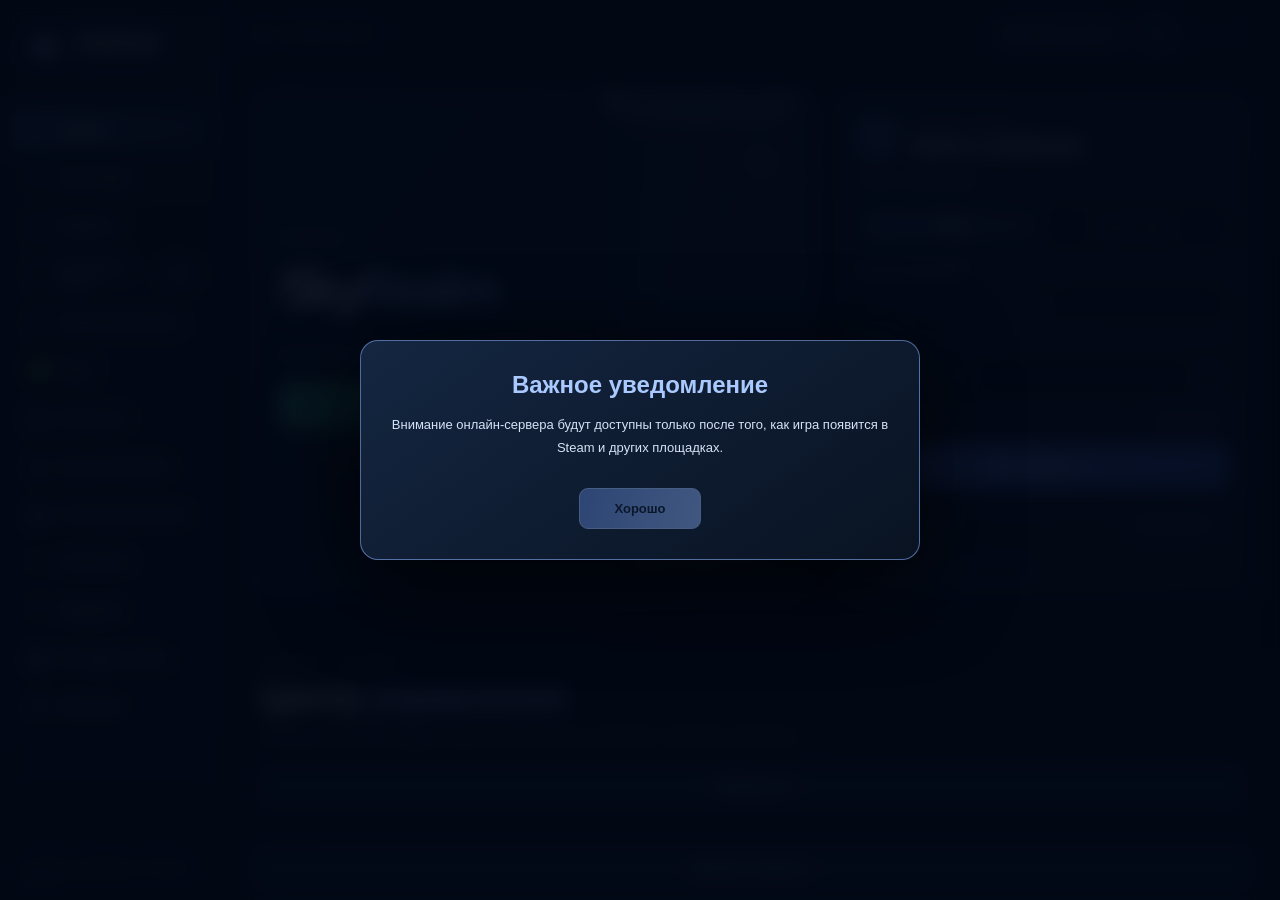
==== commit 3b872cdc: "Fix release versioning and updater regression checks (index.html)" ====
--- a/index.html
+++ b/index.html
@@ -32,7 +32,7 @@
     </nav>
 
     <div class="sidebar-spacer"></div>
-    <div class="side-version">SKYREALM <b>v1.2.73</b></div>
+    <div class="side-version">SKYREALM <b>v1.2.80</b></div>
   </aside>
 
   <main class="main">
@@ -317,7 +317,19 @@
 <div class="setting-row"><div><b>Резервная копия миров</b><small>Создать архив или восстановить последний архив сохранений.</small></div><div class="backup-actions"><button class="secondary-btn" id="backup-worlds" type="button">Создать копию</button><button class="secondary-btn" id="restore-worlds" type="button">Восстановить</button></div></div>
 <p id="backup-status" class="settings-note" role="status"></p>
 <div class="settings-subheading"><span class="settings-subheading-icon">✦</span><div><b id="launcher-interface-title">Интерфейс лаунчера</b><small id="launcher-interface-subtitle">Внешний вид самого лаунчера.</small></div></div>
-<div class="setting-row"><div><b id="effects-label">Эффекты интерфейса</b><small id="effects-help">Анимации и свечение панелей</small></div><label class="toggle"><input type="checkbox" id="effects-toggle" checked><span></span></label></div><div class="setting-row"><div><b id="compact-label">Компактный интерфейс</b><small id="compact-help">Уменьшить расстояния между элементами</small></div><label class="toggle"><input type="checkbox" id="compact-toggle"><span></span></label></div><div class="setting-row"><div><b id="greeting-label">Показывать приветствие</b><small id="greeting-help">Сообщение на главной странице</small></div><label class="toggle"><input type="checkbox" id="greeting-toggle" checked><span></span></label></div><div class="settings-subheading" id="staff-admin-heading" hidden><span class="settings-subheading-icon">♜</span><div><b>Администрирование аккаунта</b><small>Управление серверными ролями игроков. Доступ открывается только после проверки прав сервером.</small></div></div>
+<div class="setting-row"><div><b id="effects-label">Эффекты интерфейса</b><small id="effects-help">Анимации и свечение панелей</small></div><label class="toggle"><input type="checkbox" id="effects-toggle" checked><span></span></label></div><div class="setting-row"><div><b id="compact-label">Компактный интерфейс</b><small id="compact-help">Уменьшить расстояния между элементами</small></div><label class="toggle"><input type="checkbox" id="compact-toggle"><span></span></label></div><div class="setting-row"><div><b id="greeting-label">Показывать приветствие</b><small id="greeting-help">Сообщение на главной странице</small></div><label class="toggle"><input type="checkbox" id="greeting-toggle" checked><span></span></label></div><div class="settings-subheading"><span class="settings-subheading-icon">◈</span><div><b>Поведение лаунчера</b><small>Автоматизация, уведомления и безопасный запуск.</small></div></div>
+<div class="setting-row"><div><b>Проверять обновления при запуске</b><small>Автоматическая проверка новых версий. Ручная проверка останется доступна в центре управления.</small></div><label class="toggle"><input type="checkbox" id="launcher-auto-updates" checked><span></span></label></div>
+<div class="setting-row"><div><b>Показывать уведомление об обновлении</b><small>Не скрывает обновления из центра управления, только отключает всплывающее окно при старте.</small></div><label class="toggle"><input type="checkbox" id="launcher-update-notifications" checked><span></span></label></div>
+<div class="setting-row"><div><b>Создавать копию миров перед обновлением</b><small>Перед установкой обновления лаунчер попробует сохранить WebView-хранилище миров. Если копию нельзя создать из-за ошибки, обновление не начнётся.</small></div><label class="toggle"><input type="checkbox" id="launcher-auto-backup" checked><span></span></label></div>
+<div class="setting-row"><div><b>Подтверждать выход</b><small>Защита от случайного закрытия лаунчера кнопкой ×.</small></div><label class="toggle"><input type="checkbox" id="launcher-confirm-exit" checked><span></span></label></div>
+<div class="setting-row"><div><b>Запоминать последний раздел</b><small>При следующем запуске открывать раздел, который был выбран перед выходом.</small></div><label class="toggle"><input type="checkbox" id="launcher-remember-page"><span></span></label></div>
+<div class="settings-subheading"><span class="settings-subheading-icon">⇄</span><div><b>Профиль настроек</b><small>Перенос параметров между компьютерами. Сохранения миров и данные аккаунта в файл настроек не входят.</small></div></div>
+<div class="launcher-settings-tools">
+  <div class="launcher-settings-tools-copy"><b>Управление конфигурацией</b><small>Экспортируй настройки в JSON, импортируй ранее сохранённый файл или верни стандартные параметры. Сброс не удаляет игровые миры, аккаунт и резервные копии.</small></div>
+  <div class="launcher-settings-tools-actions"><button class="secondary-btn" id="launcher-settings-save" type="button">Сохранить всё</button><button class="secondary-btn" id="launcher-settings-export" type="button">Экспорт JSON</button><button class="secondary-btn" id="launcher-settings-import-button" type="button">Импорт JSON</button><button class="outline-btn" id="launcher-settings-reset" type="button">Сбросить настройки</button><input id="launcher-settings-import-file" type="file" accept=".json,application/json" hidden></div>
+  <p class="launcher-settings-status" id="launcher-settings-status" role="status" aria-live="polite">Параметры сохраняются автоматически.</p>
+</div>
+<div class="settings-subheading" id="staff-admin-heading" hidden><span class="settings-subheading-icon">♜</span><div><b>Администрирование аккаунта</b><small>Управление серверными ролями игроков. Доступ открывается только после проверки прав сервером.</small></div></div>
 <section class="staff-admin-panel" id="staff-admin-panel" hidden aria-labelledby="staff-admin-heading">
   <div class="staff-admin-top">
     <div><div class="staff-admin-kicker">SKYREALM · STAFF ACCESS</div><h3>Привилегии игроков</h3><p id="staff-admin-account">Проверяем серверную роль…</p></div>
@@ -374,6 +386,7 @@
 <link rel="stylesheet" href="community-mods.css">
 <script src="config.js"></script>
 <script src="app.js"></script>
+<script src="launcher-settings-plus.js"></script>
 <script src="launcher-enhancements.js"></script>
 <script src="community-mods.js"></script>
 </body>
--- a/launcher-enhancements.css
+++ b/launcher-enhancements.css
@@ -223,3 +223,15 @@
 .command-backup-history-report{grid-column:1/-1;color:#8fa6c8;font-size:10px;line-height:1.5;overflow-wrap:anywhere}
 .command-backup-history button:disabled{opacity:.5;cursor:not-allowed}
 @media(max-width:900px){.command-backup-history{grid-template-columns:1fr}.command-backup-history label,.command-backup-history-report{grid-column:1}}
+
+/* Expanded launcher settings: responsive configuration and portability tools. */
+.launcher-settings-tools{display:grid;grid-template-columns:minmax(0,1fr) minmax(260px,.9fr);gap:14px;align-items:center;margin:14px 0 20px;padding:17px;border:1px solid var(--line,#30445f);border-radius:13px;background:linear-gradient(135deg,rgba(22,43,70,.78),rgba(9,23,40,.9))}
+.launcher-settings-tools-copy b,.launcher-settings-tools-copy small{display:block}
+.launcher-settings-tools-copy b{font-size:13px;color:#edf4ff}
+.launcher-settings-tools-copy small{margin-top:7px;color:#9db1cf;font-size:10px;line-height:1.6}
+.launcher-settings-tools-actions{display:flex;flex-wrap:wrap;gap:8px;justify-content:flex-end}
+.launcher-settings-tools-actions button{min-height:36px;font-size:10px}
+.launcher-settings-status{grid-column:1/-1;margin:0;color:#91b7d9;font-size:10px;line-height:1.5}
+#launcher-settings-reset{border-color:rgba(222,119,119,.55);color:#f0b1b1}
+#launcher-settings-import-file{display:none}
+@media(max-width:760px){.launcher-settings-tools{grid-template-columns:1fr}.launcher-settings-tools-actions{justify-content:flex-start}.launcher-settings-status{grid-column:1}}
